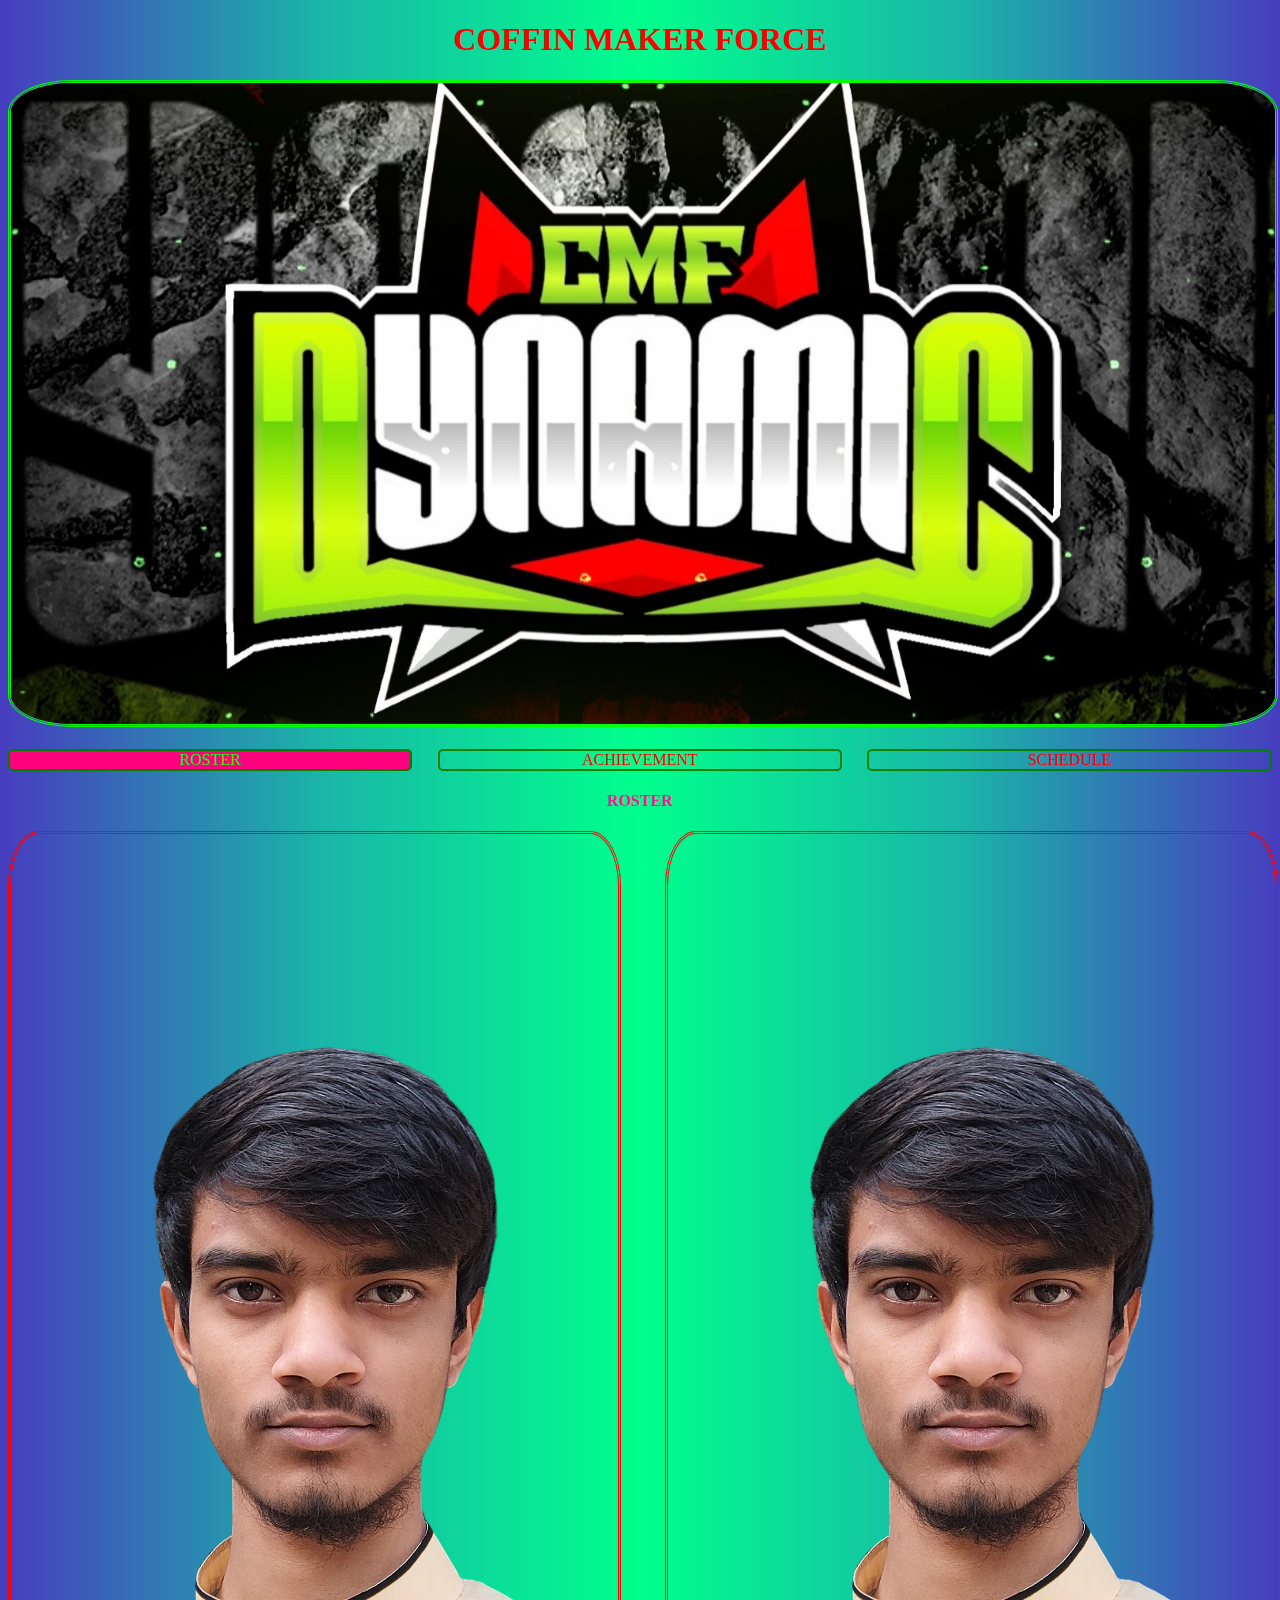
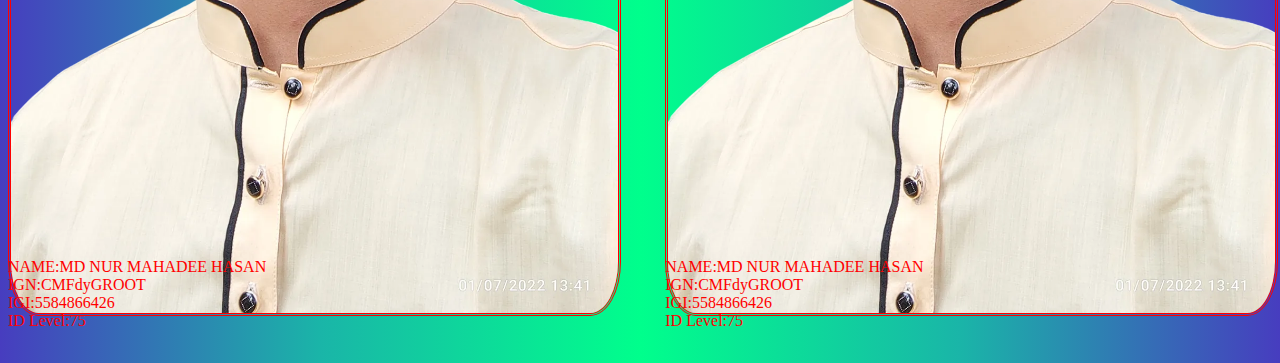
==== index.html @ 99eafb06 "big change" ====
<!DOCTYPE html>
<html>
<head>
  <meta charset="UTF-8">
  <meta name="viewport" content="width=device-width, initial-scale=1">
  <title>Coffin Maker Force</title>
  <link rel="stylesheet" href="CMF-DYNAMIC/css/index.css">
</head>

<body>
  <h1>COFFIN MAKER FORCE</h1>
  <header1 class="header1">
    <img src="CMF-DYNAMIC/img/dynamicimg1.jpg" alt="picture">
  </header1><br><br>
  <div class="header">
    <a href="index.html" id="nav1">ROSTER</a>
    <a href="index1.html" id="nav2">ACHIEVEMENT</a>
    <a href="index2.html" id="nav3">SCHEDULE</a>
  </div>
  <h4>ROSTER</h4>
  <div class="roster">
  <roster class="roster1">
    <img src="CMF-DYNAMIC/img/CMFdyGROOT.png" alt="picture">
  </roster>
  <roster class="roster2">
    <img src="CMF-DYNAMIC/img/CMFdyGROOT.png" alt="picture">
  </roster>
  <roster class="roster1n">
    <p>NAME:MD NUR MAHADEE HASAN<br>IGN:CMFdyGROOT<br>IGI:5584866426<br>ID Level:75</p>
  </roster>
  <roster class="roster2n">
    <p>NAME:MD NUR MAHADEE HASAN<br>IGN:CMFdyGROOT<br>IGI:5584866426<br>ID Level:75</p>
  </roster>
  </div>
</body>
</html>
---- CMF-DYNAMIC/css/index.css ----
body {
  width: device-width;
  height: auto;
  background: linear-gradient(to right, #473DBF, #1AB5A8, #00FF8C, #1AB5A8, #473DBF);
/*  background: linear-gradient(to right, #f6f1d3, #648880, #96E60C, #648880, #f6f1d3);*/
}
h1{
  font-family: Luminari,fantasy;
  text-align: center;
  color:red;
}
.header1 img{
  height: auto;
  width: 100%;
  border: double lime;
  border-radius: 5%;
}
.header{
  display: grid;
  grid-template-columns: 32% 32% 32%;
  grid-column-gap: 2%;
  text-align: center;
  width: device-width;
}
#nav1{
  text-decoration: none;
  color: lime;
  border: solid 2px green;
  border-radius: 5px;
  background-color: #ff007e;
}
#nav2{
  color: red;
  text-decoration: none;
  border:solid 2px green;
  border-radius: 5px;
}
#nav3{
  color: red;
  text-decoration: none;
  border:solid 2px green;
  border-radius: 5px;
}
h4{
  text-align: center;
  color: deeppink;
}
.roster{
  display: grid;
  grid-template-columns: 48% 48%;
  grid-gap: 4%;
  width:device-width;
}
.roster1 img{
  height: auto;
  width: 100%;
  border: double red;
  border-radius: 5%;
}
.roster1n{
  color:red;
  margin-top: -20%;
}
.roster2 img{
  height: auto;
  width: 100%;
  border: double red;
  border-radius: 5%;
}
.roster2n{
  color:red;
  margin-top: -20%;
}
.roster3 img{
  height: auto;
  width: 100%;
  border: double red;
  border-radius: 5%;
}
.roster3n{
  color:red;
  margin-top: -20%;
}
.roster4 img{
  height: auto;
  width: 100%;
  border: double red;
  border-radius: 5%;
}
.roster4n{
  color:red;
  margin-top: -20%;
}
.roster5 img{
  height: auto;
  width: 100%;
  border: double red;
  border-radius: 5%;
}
.roster5n{
  color:red;
  margin-top: -20%;
}
.roster6 img{
  height: auto;
  width: 100%;
  border: double red;
  border-radius: 5%;
}
.roster6n{
  color:red;
  margin-top: -20%;
}
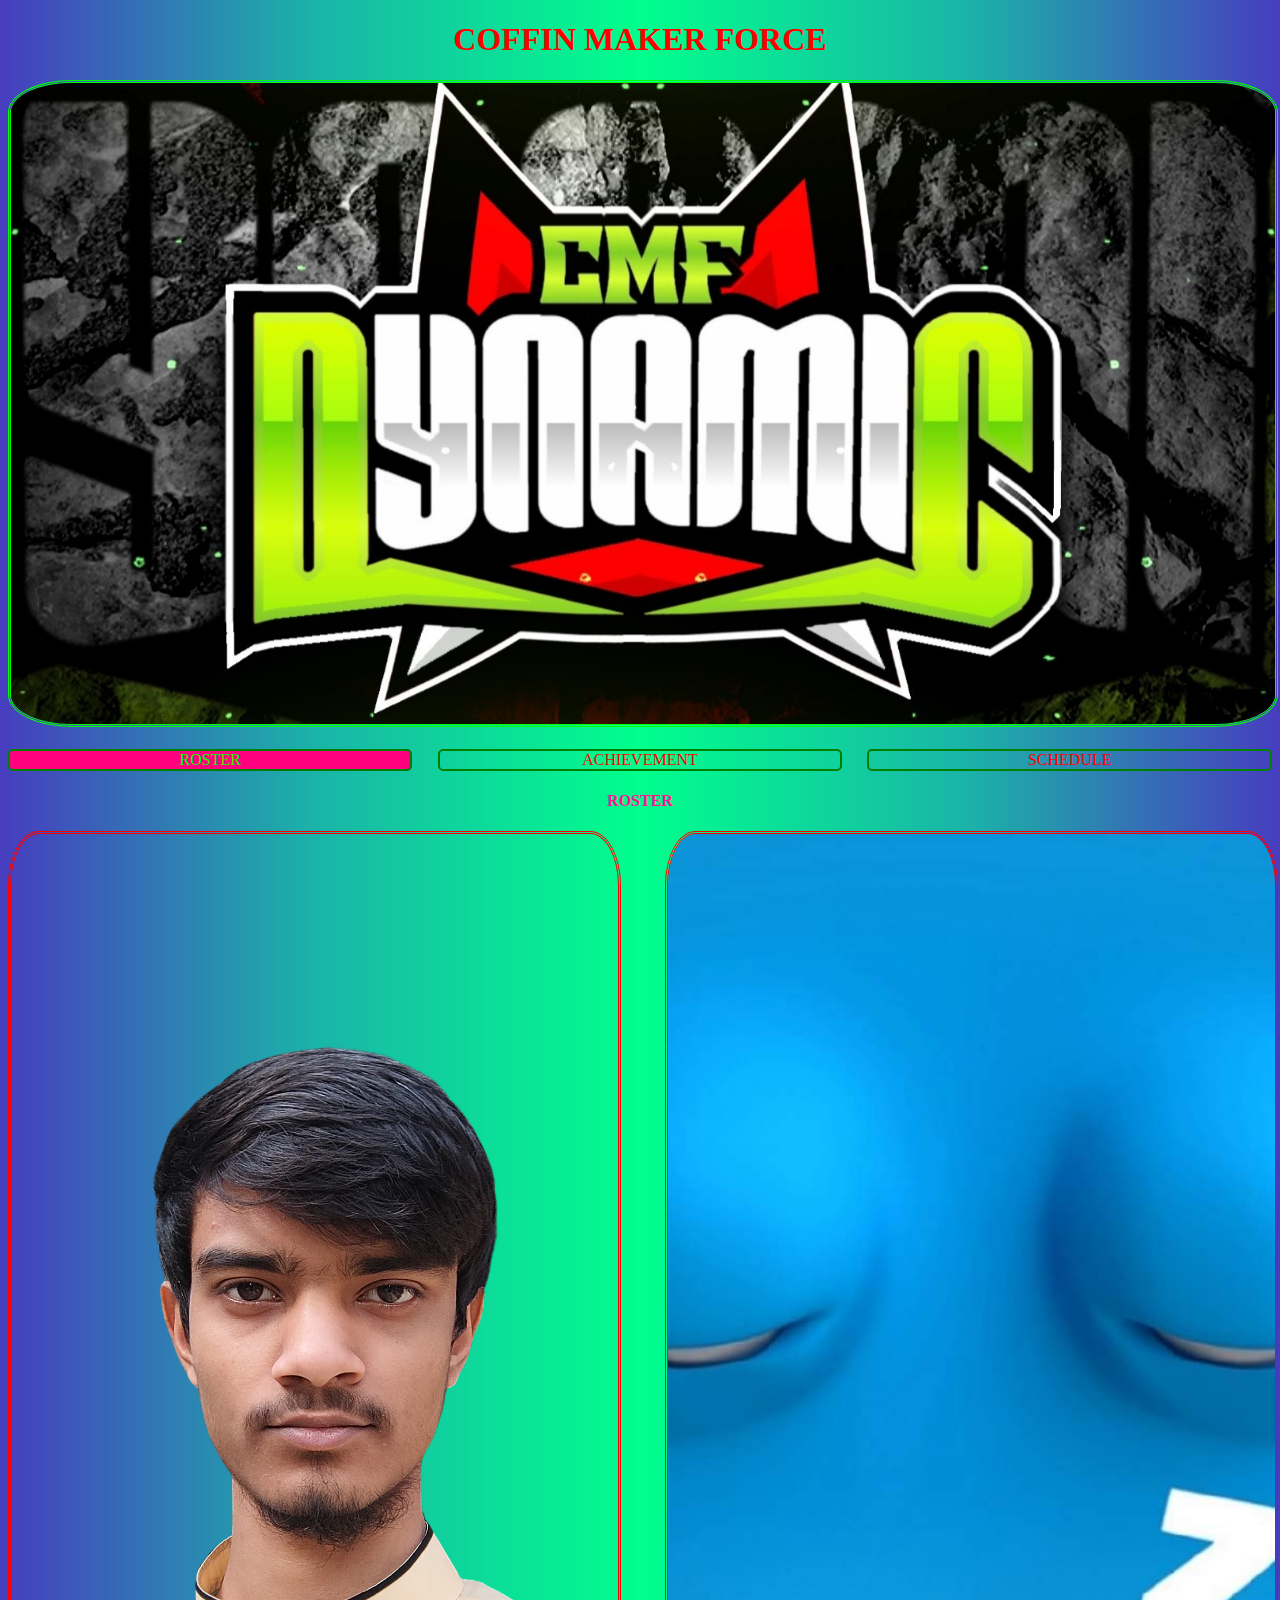
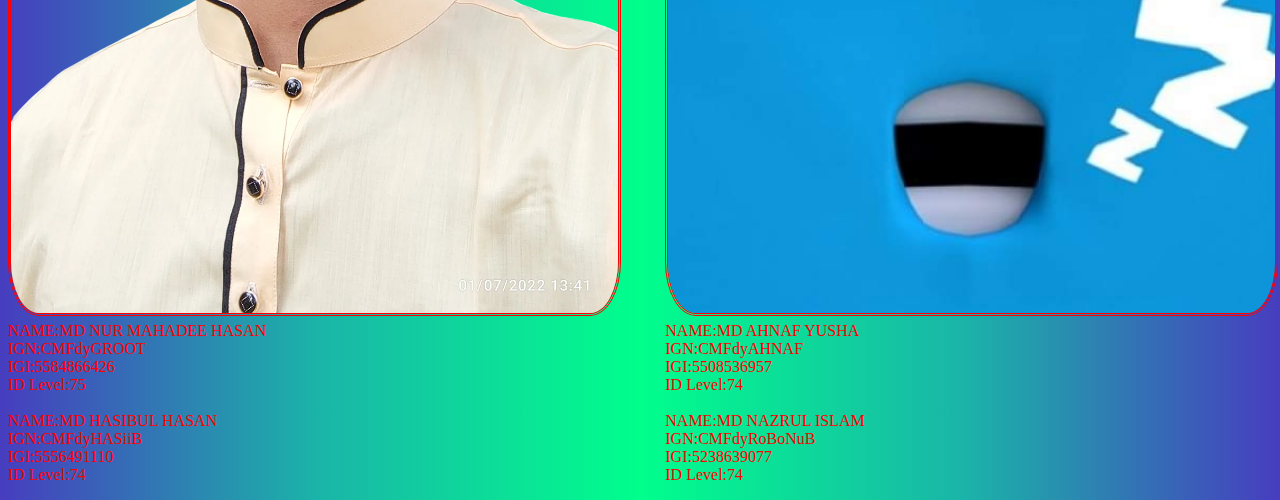
==== commit 536d7593: "ahnaf" ====
--- a/index.html
+++ b/index.html
@@ -23,14 +23,19 @@
     <img src="CMF-DYNAMIC/img/CMFdyGROOT.png" alt="picture">
   </roster>
   <roster class="roster2">
-    <img src="CMF-DYNAMIC/img/CMFdyGROOT.png" alt="picture">
+    <img src="CMF-DYNAMIC/img/CMFdyAHNAF2.png" alt="picture">
   </roster>
   <roster class="roster1n">
     <p>NAME:MD NUR MAHADEE HASAN<br>IGN:CMFdyGROOT<br>IGI:5584866426<br>ID Level:75</p>
   </roster>
   <roster class="roster2n">
-    <p>NAME:MD NUR MAHADEE HASAN<br>IGN:CMFdyGROOT<br>IGI:5584866426<br>ID Level:75</p>
+    <p>NAME:MD AHNAF YUSHA<br>IGN:CMFdyAHNAF<br>IGI:5508536957<br>ID Level:74</p>
   </roster>
+  <roster class="roster3n">
+    <p>NAME:MD HASIBUL HASAN <br>IGN:CMFdyHASiiB<br>IGI:5556491110<br>ID Level:74</p>
+  </roster>
+  <roster class="roster4n">
+    <p>NAME:MD NAZRUL ISLAM<br>IGN:CMFdyRoBoNuB<br>IGI:5238639077<br>ID Level:74</p>
   </div>
 </body>
 </html>
--- a/CMF-DYNAMIC/css/index.css
+++ b/CMF-DYNAMIC/css/index.css
@@ -59,8 +59,13 @@
 }
 .roster1n{
   color:red;
-  margin-top: -20%;
+  margin-top:-20%;
 }
+@media only screen and (min-width: 800px) {
+        .roster1n {
+          margin-top: -10%;
+        }
+    }
 .roster2 img{
   height: auto;
   width: 100%;
@@ -71,6 +76,11 @@
   color:red;
   margin-top: -20%;
 }
+@media only screen and (min-width: 800px) {
+        .roster2n {
+          margin-top: -10%;
+        }
+    }
 .roster3 img{
   height: auto;
   width: 100%;
@@ -80,6 +90,11 @@
 .roster3n{
   color:red;
   margin-top: -20%;
+}
+@media only screen and (min-width: 800px) {
+  .roster3n {
+    margin-top: -10%;
+  }
 }
 .roster4 img{
   height: auto;
@@ -91,6 +106,11 @@
   color:red;
   margin-top: -20%;
 }
+@media only screen and (min-width: 800px) {
+  .roster4n {
+    margin-top: -10%;
+  }
+}
 .roster5 img{
   height: auto;
   width: 100%;
@@ -101,6 +121,11 @@
   color:red;
   margin-top: -20%;
 }
+@media only screen and (min-width: 800px) {
+  .roster5n {
+    margin-top: -10%;
+  }
+}
 .roster6 img{
   height: auto;
   width: 100%;
@@ -110,4 +135,9 @@
 .roster6n{
   color:red;
   margin-top: -20%;
-}+}
+@media only screen and (min-width: 800px) {
+  .roster6n {
+    margin-top: -10%;
+  }
+}
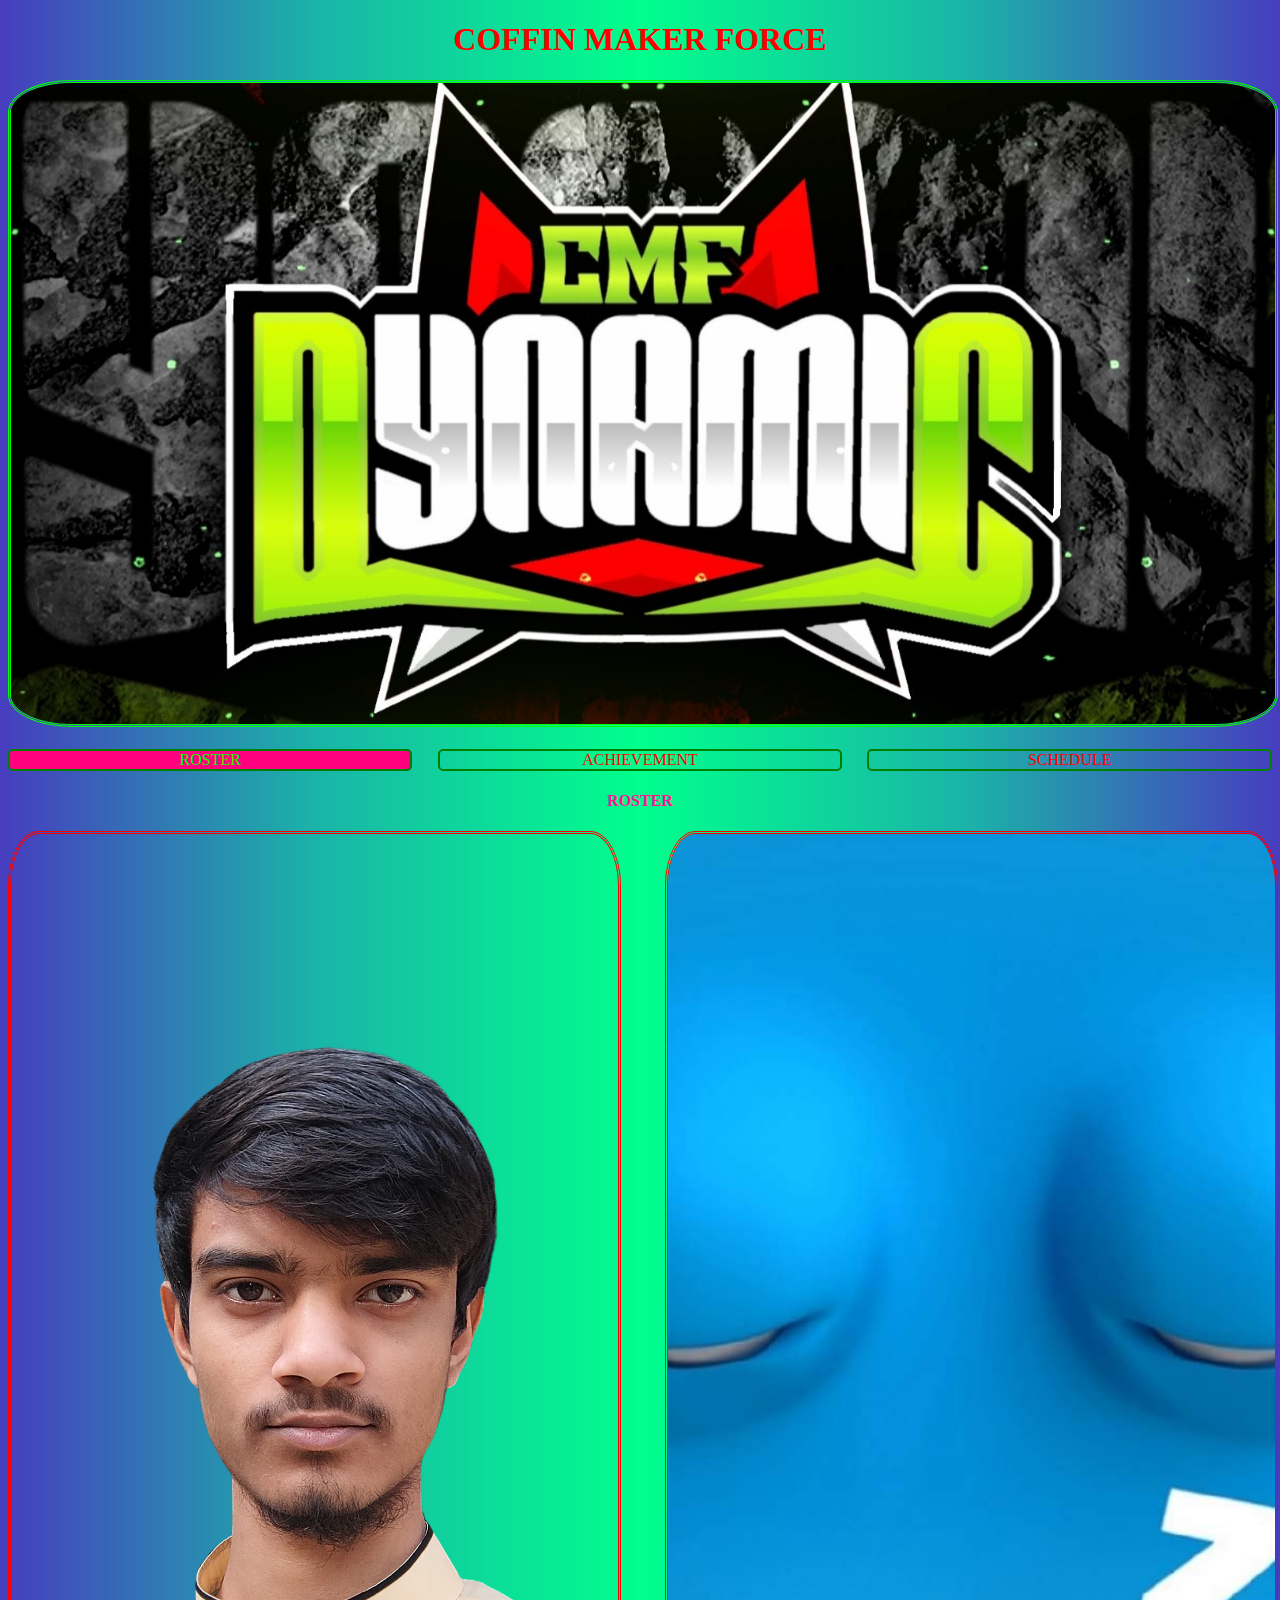
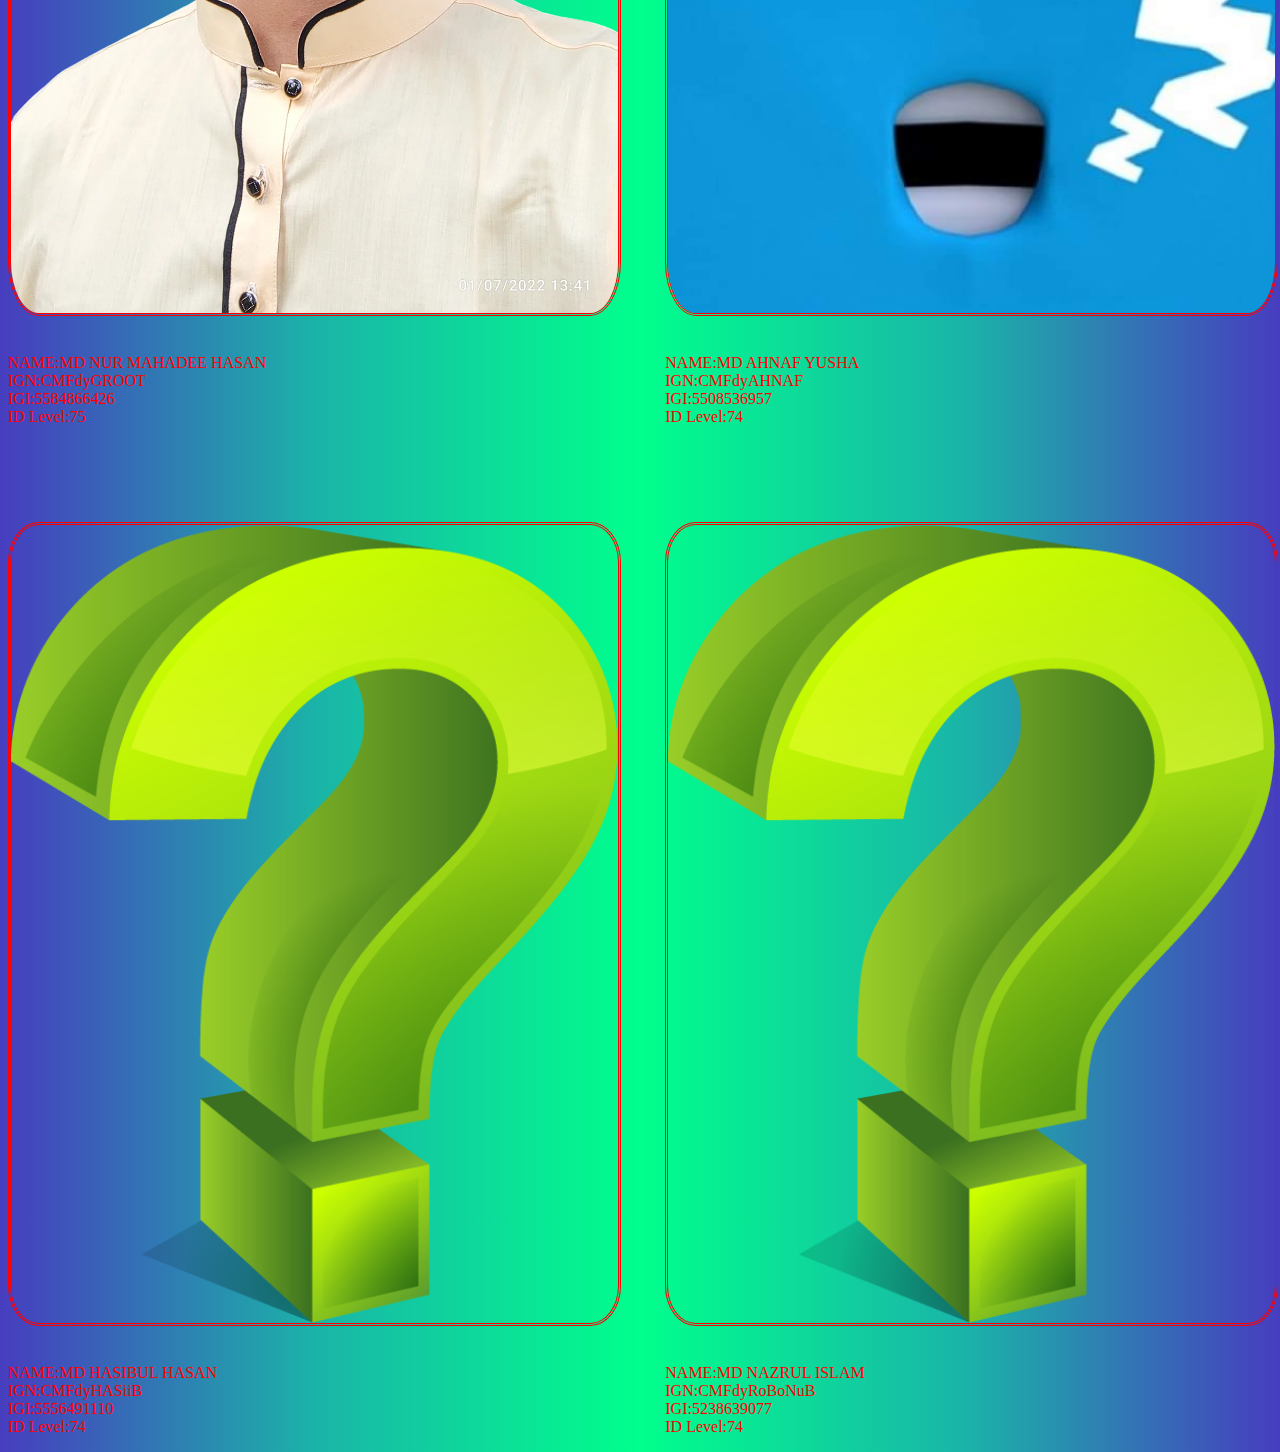
==== commit 872c1fb7: "yy" ====
--- a/index.html
+++ b/index.html
@@ -31,6 +31,12 @@
   <roster class="roster2n">
     <p>NAME:MD AHNAF YUSHA<br>IGN:CMFdyAHNAF<br>IGI:5508536957<br>ID Level:74</p>
   </roster>
+  <roster class="roster3">
+    <img src="CMF-DYNAMIC/img/who.png" alt="picture">
+  </roster>
+  <roster class="roster4">
+    <img src="CMF-DYNAMIC/img/who.png" alt="picture">
+  </roster>
   <roster class="roster3n">
     <p>NAME:MD HASIBUL HASAN <br>IGN:CMFdyHASiiB<br>IGI:5556491110<br>ID Level:74</p>
   </roster>
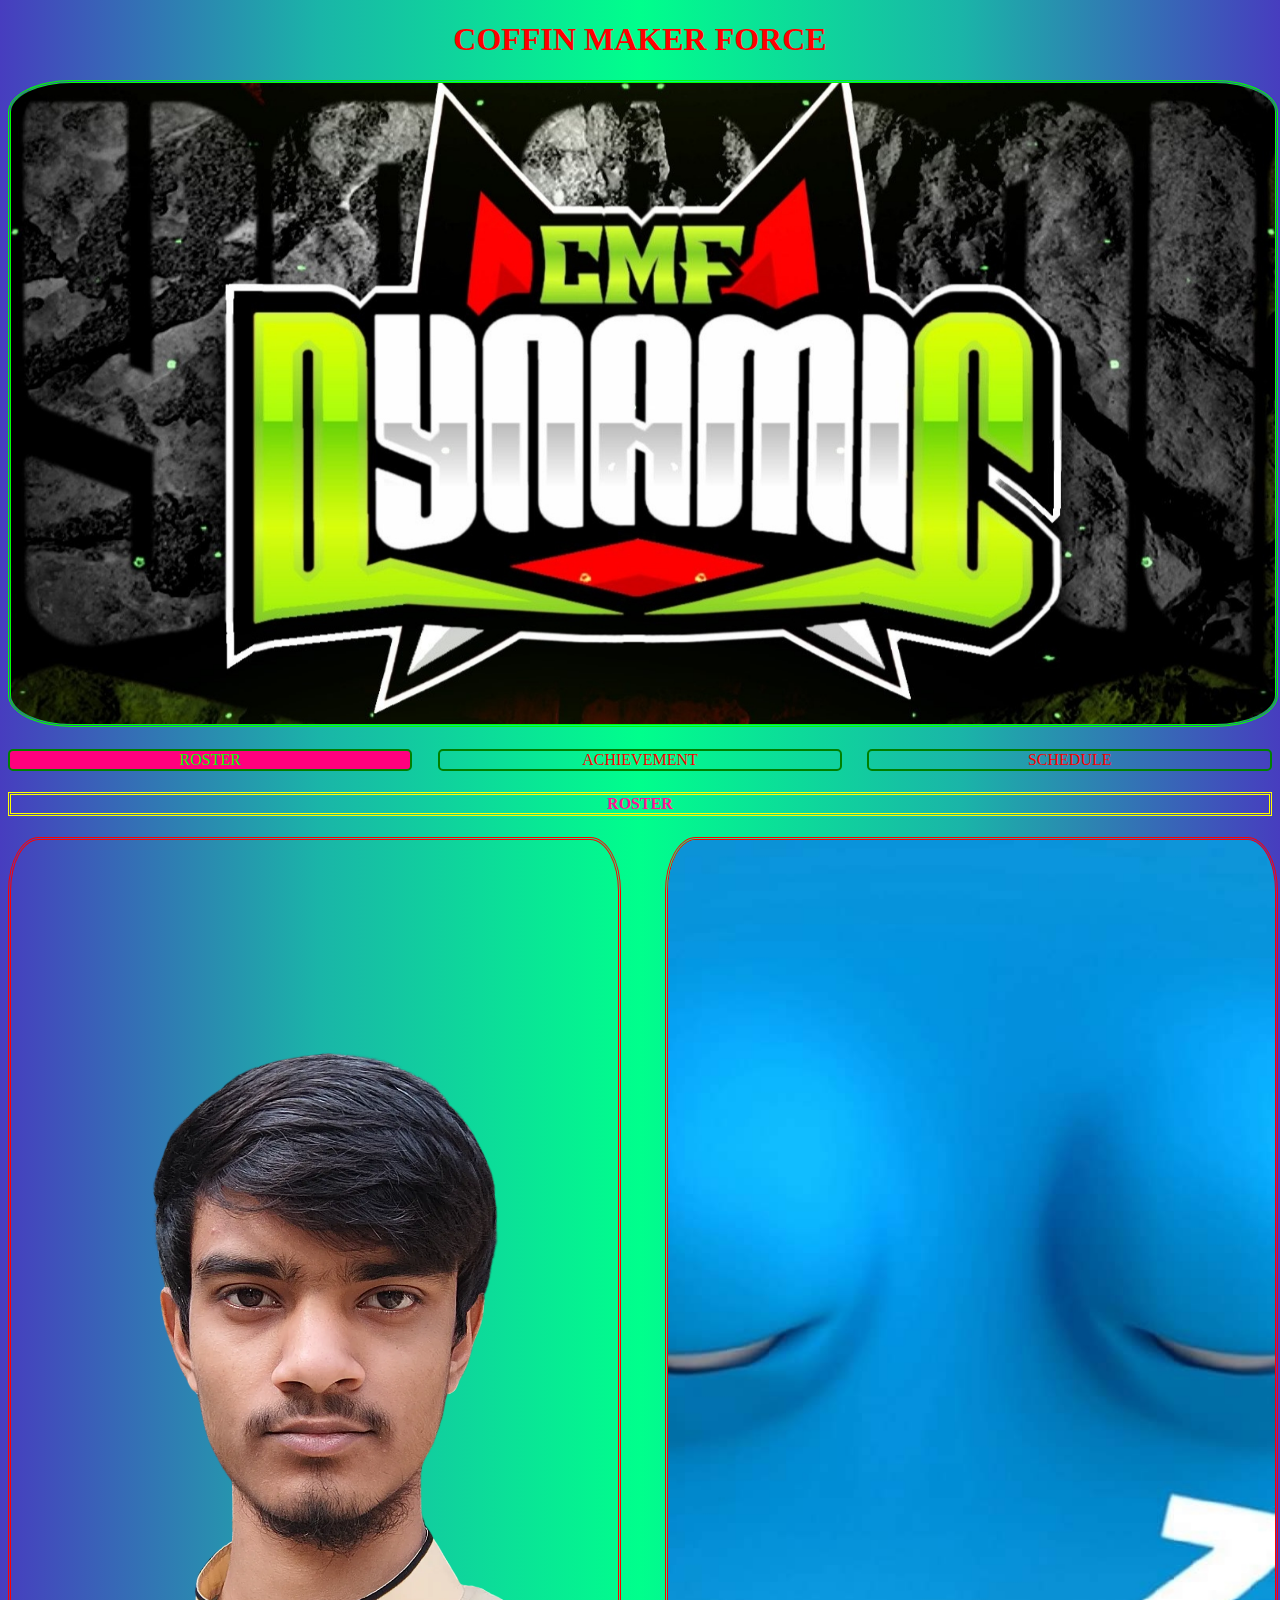
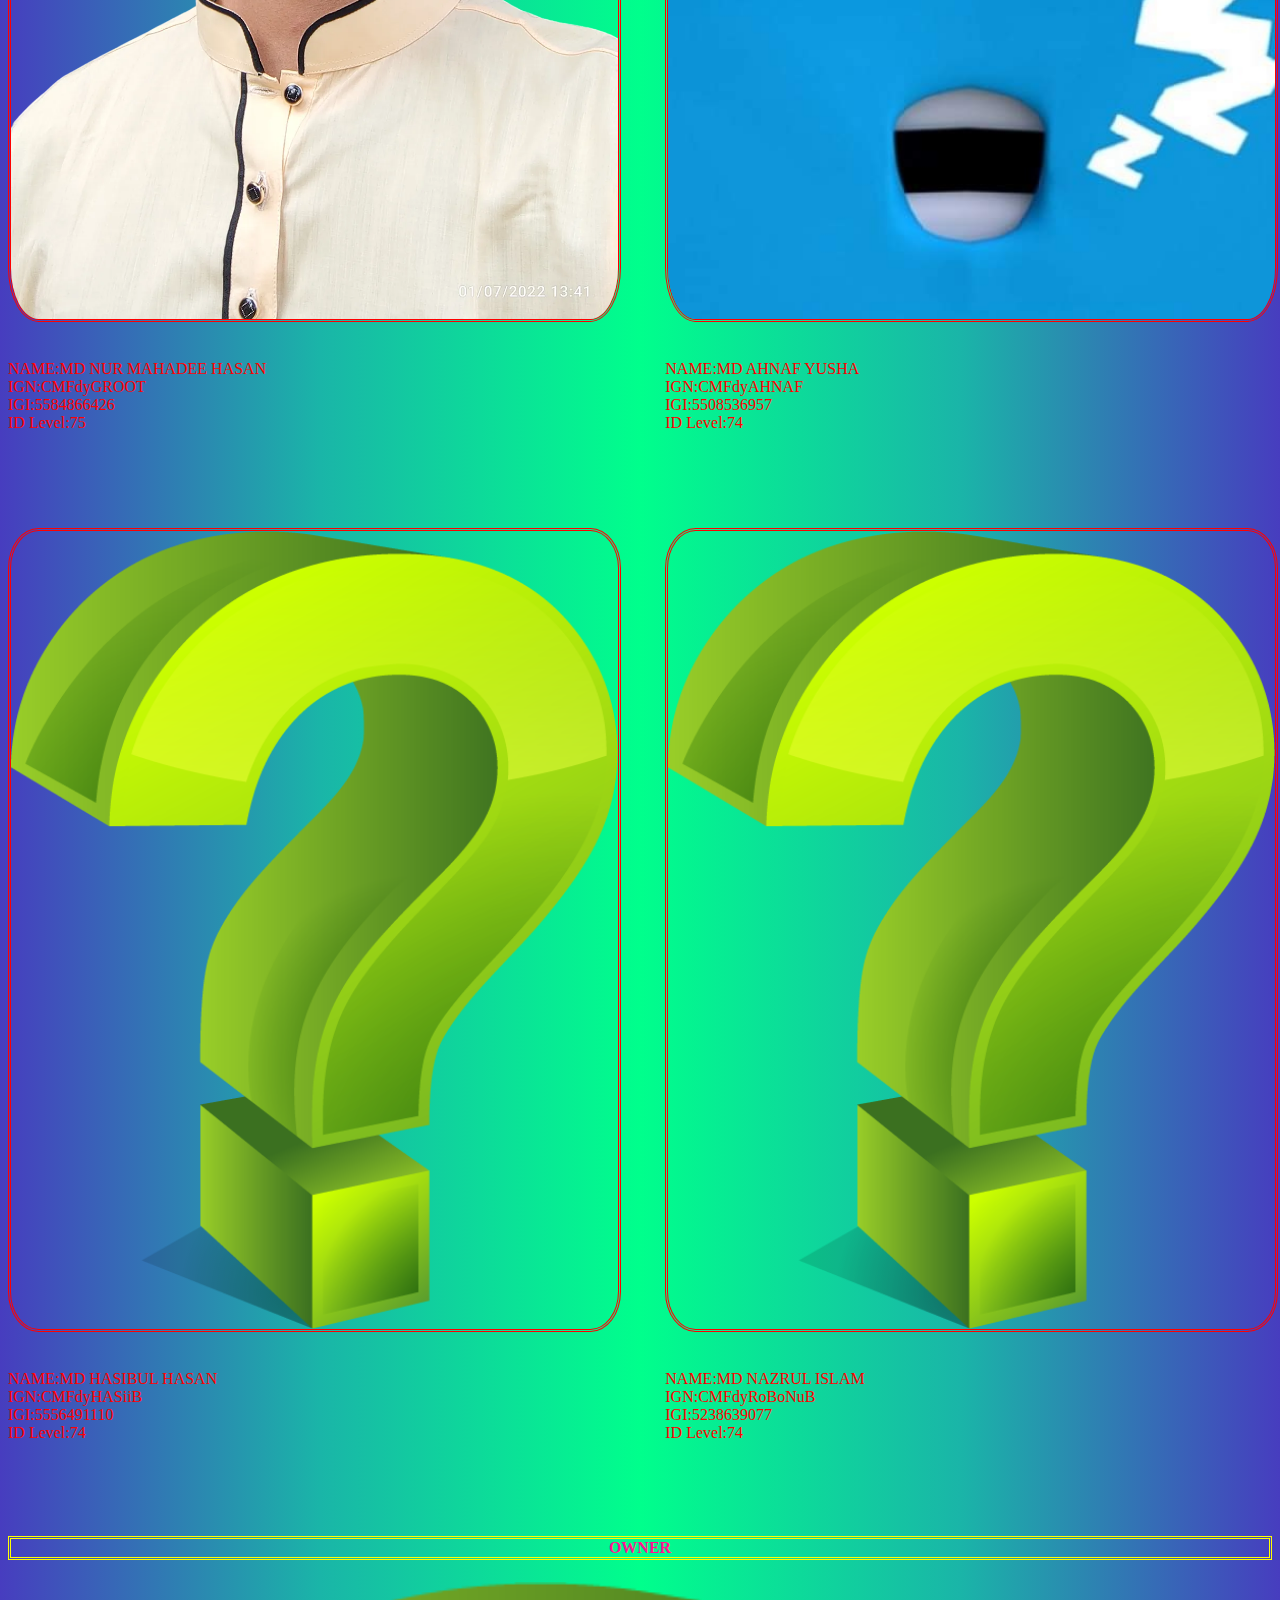
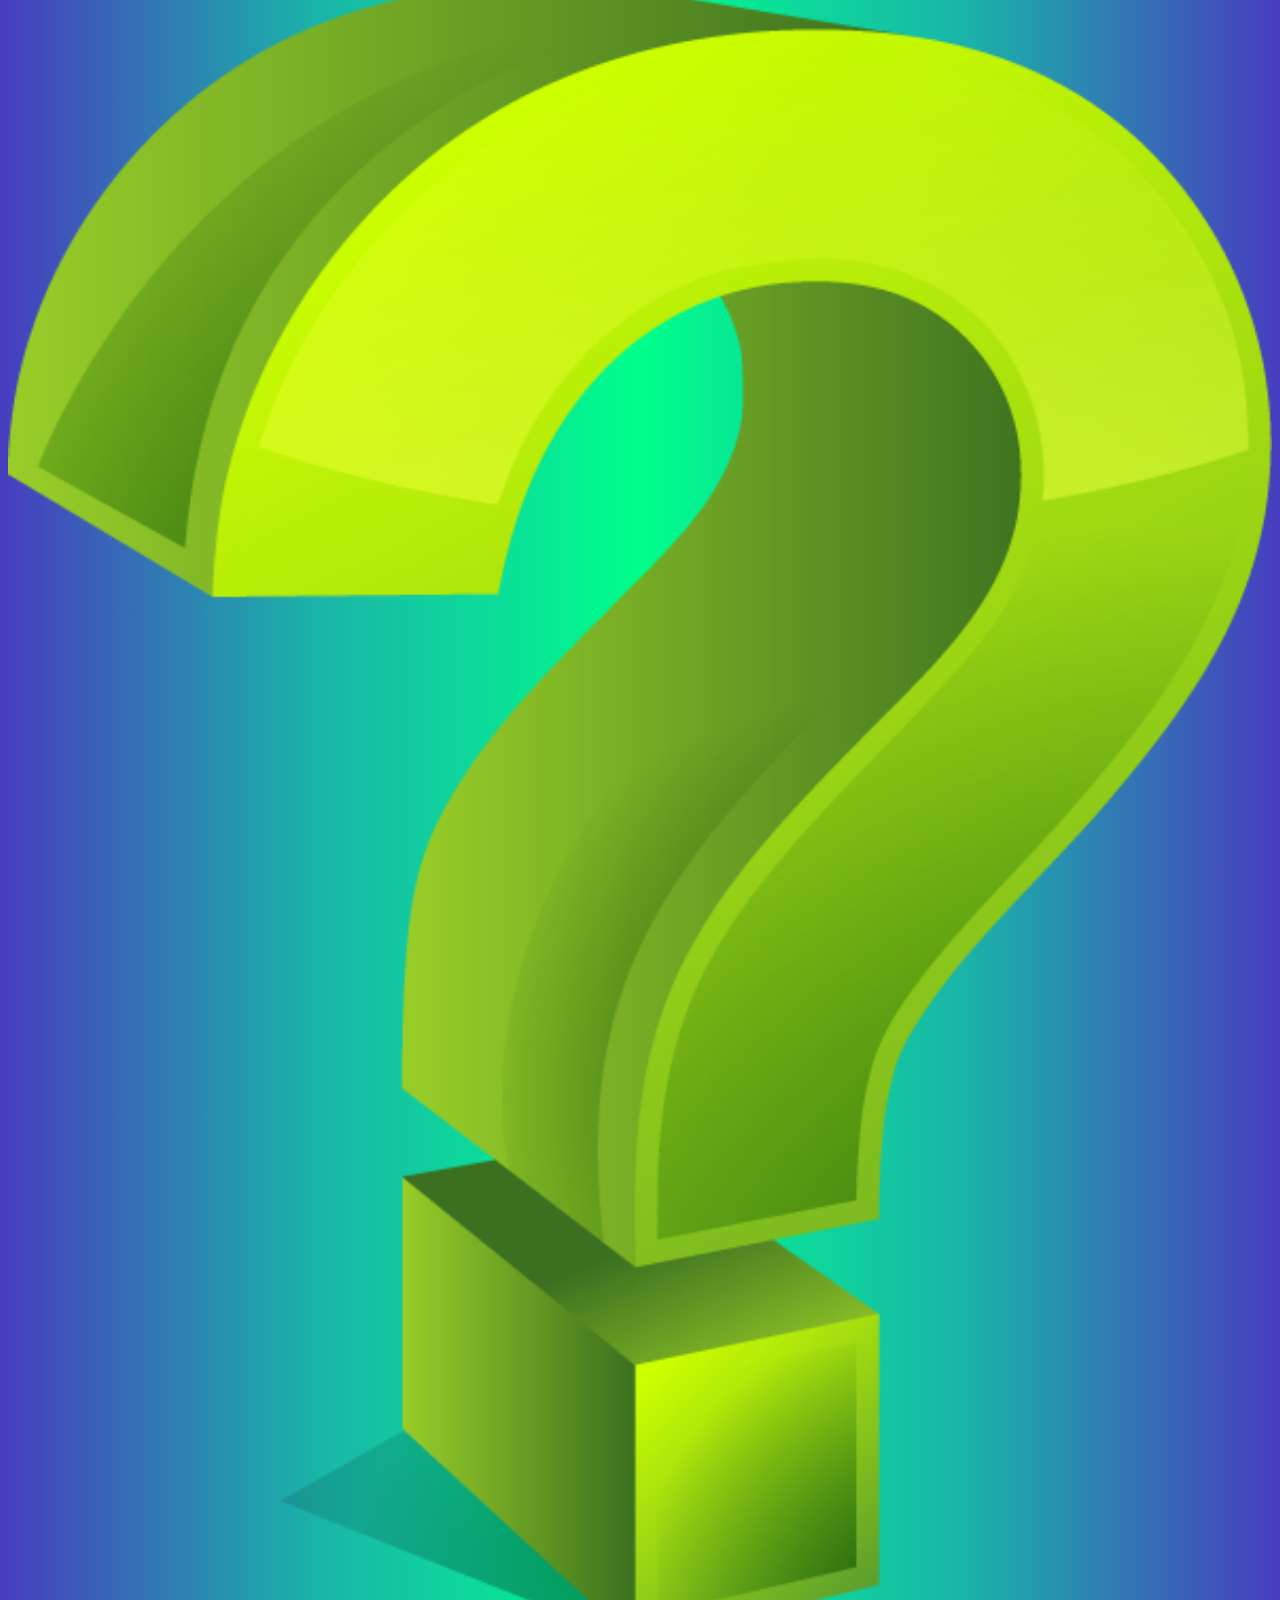
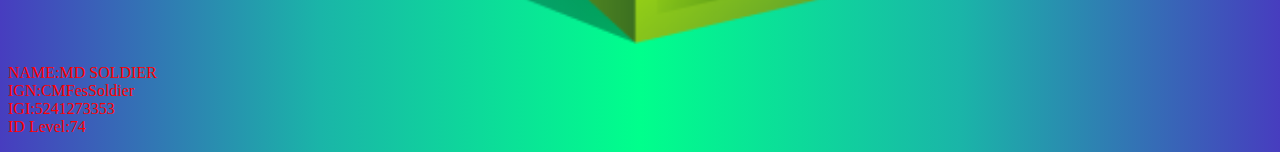
==== commit c1a58406: "owner" ====
--- a/index.html
+++ b/index.html
@@ -43,5 +43,12 @@
   <roster class="roster4n">
     <p>NAME:MD NAZRUL ISLAM<br>IGN:CMFdyRoBoNuB<br>IGI:5238639077<br>ID Level:74</p>
   </div>
+  <div>
+    <owner class="owner">
+      <h4>OWNER</h4>
+      <img src="CMF-DYNAMIC/img/who.png" alt="picter">
+      <p>NAME:MD SOLDIER<br>IGN:CMFesSoldier<br>IGI:5241273353<br>ID Level:74</p>
+    </owner>
+  </div>
 </body>
 </html>
--- a/CMF-DYNAMIC/css/index.css
+++ b/CMF-DYNAMIC/css/index.css
@@ -44,6 +44,7 @@
 h4{
   text-align: center;
   color: deeppink;
+  border: double yellow;
 }
 .roster{
   display: grid;
@@ -141,3 +142,15 @@
     margin-top: -10%;
   }
 }
+.owner h4{
+  text-align: center;
+  color: deeppink;
+  margin-top: 25%;
+}
+.owner img{
+  width: 100%;
+  height: auto;
+}
+.owner p{
+  color: red;
+}
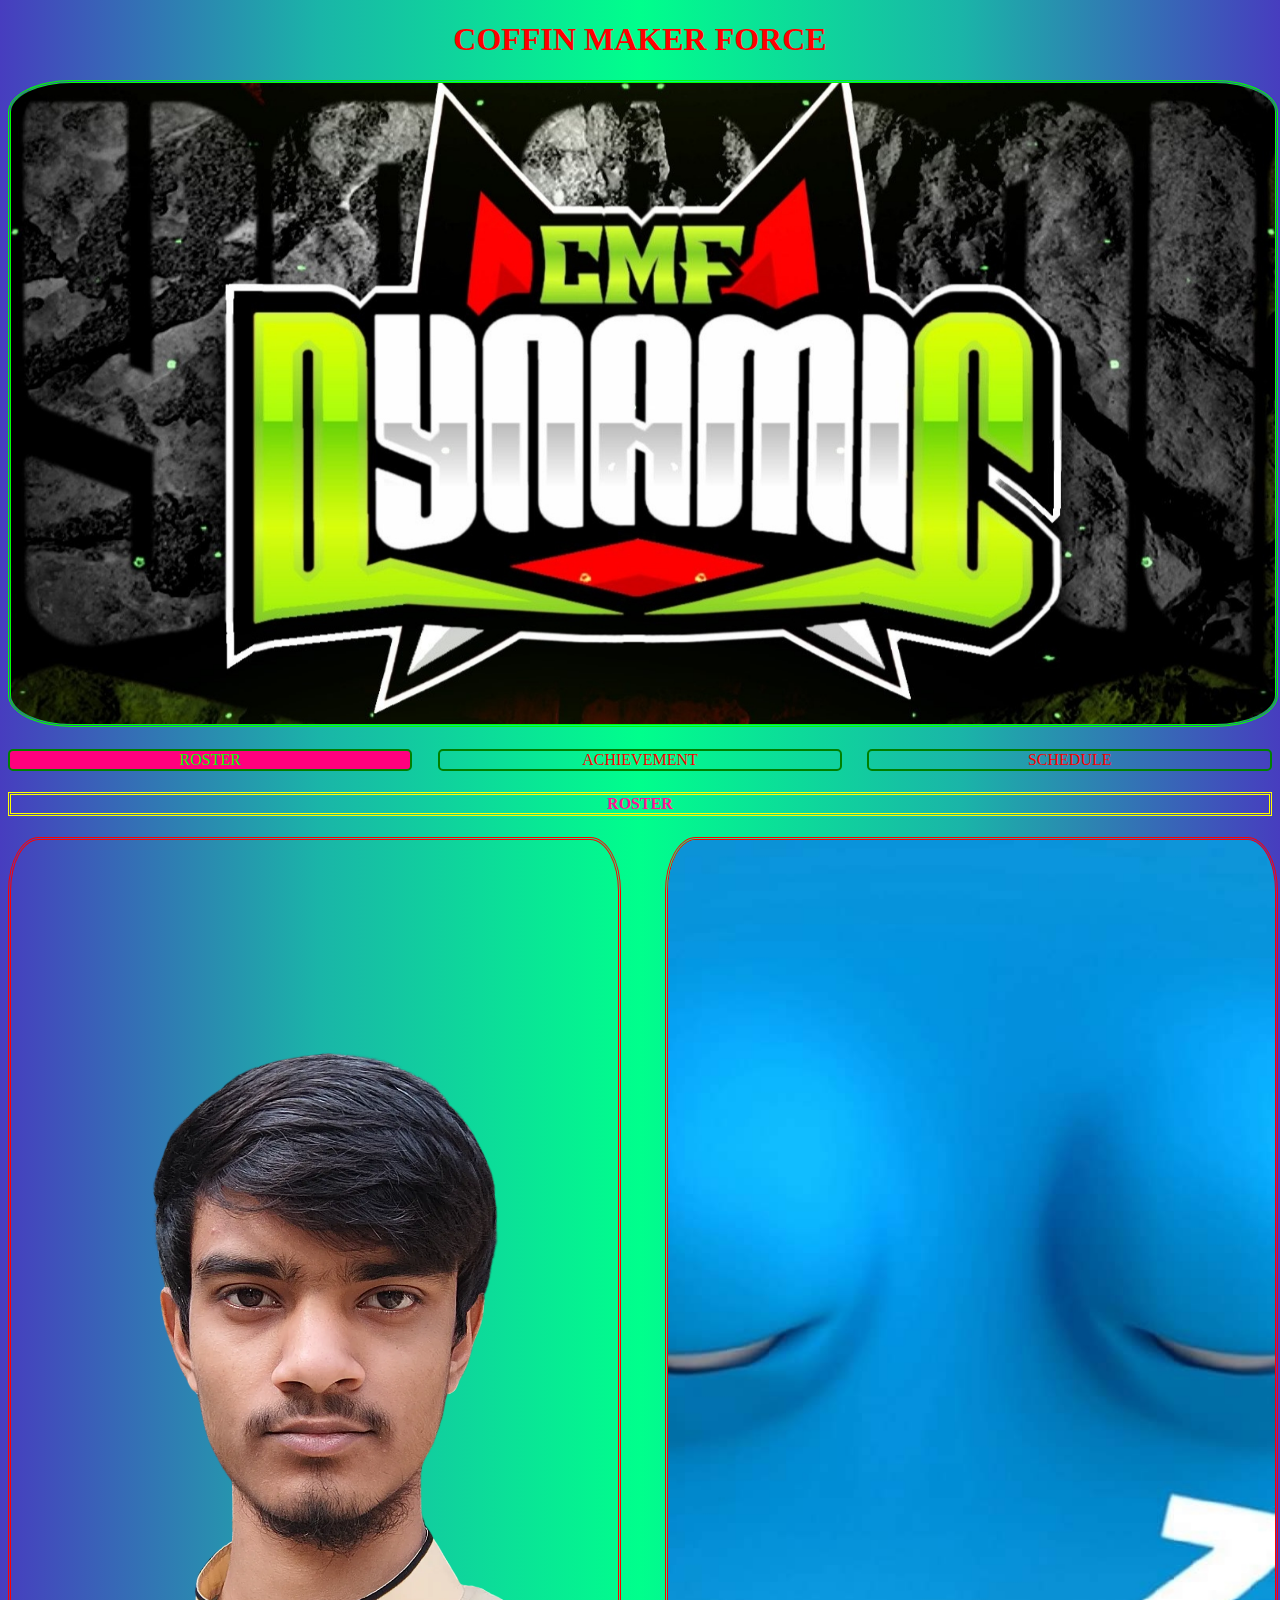
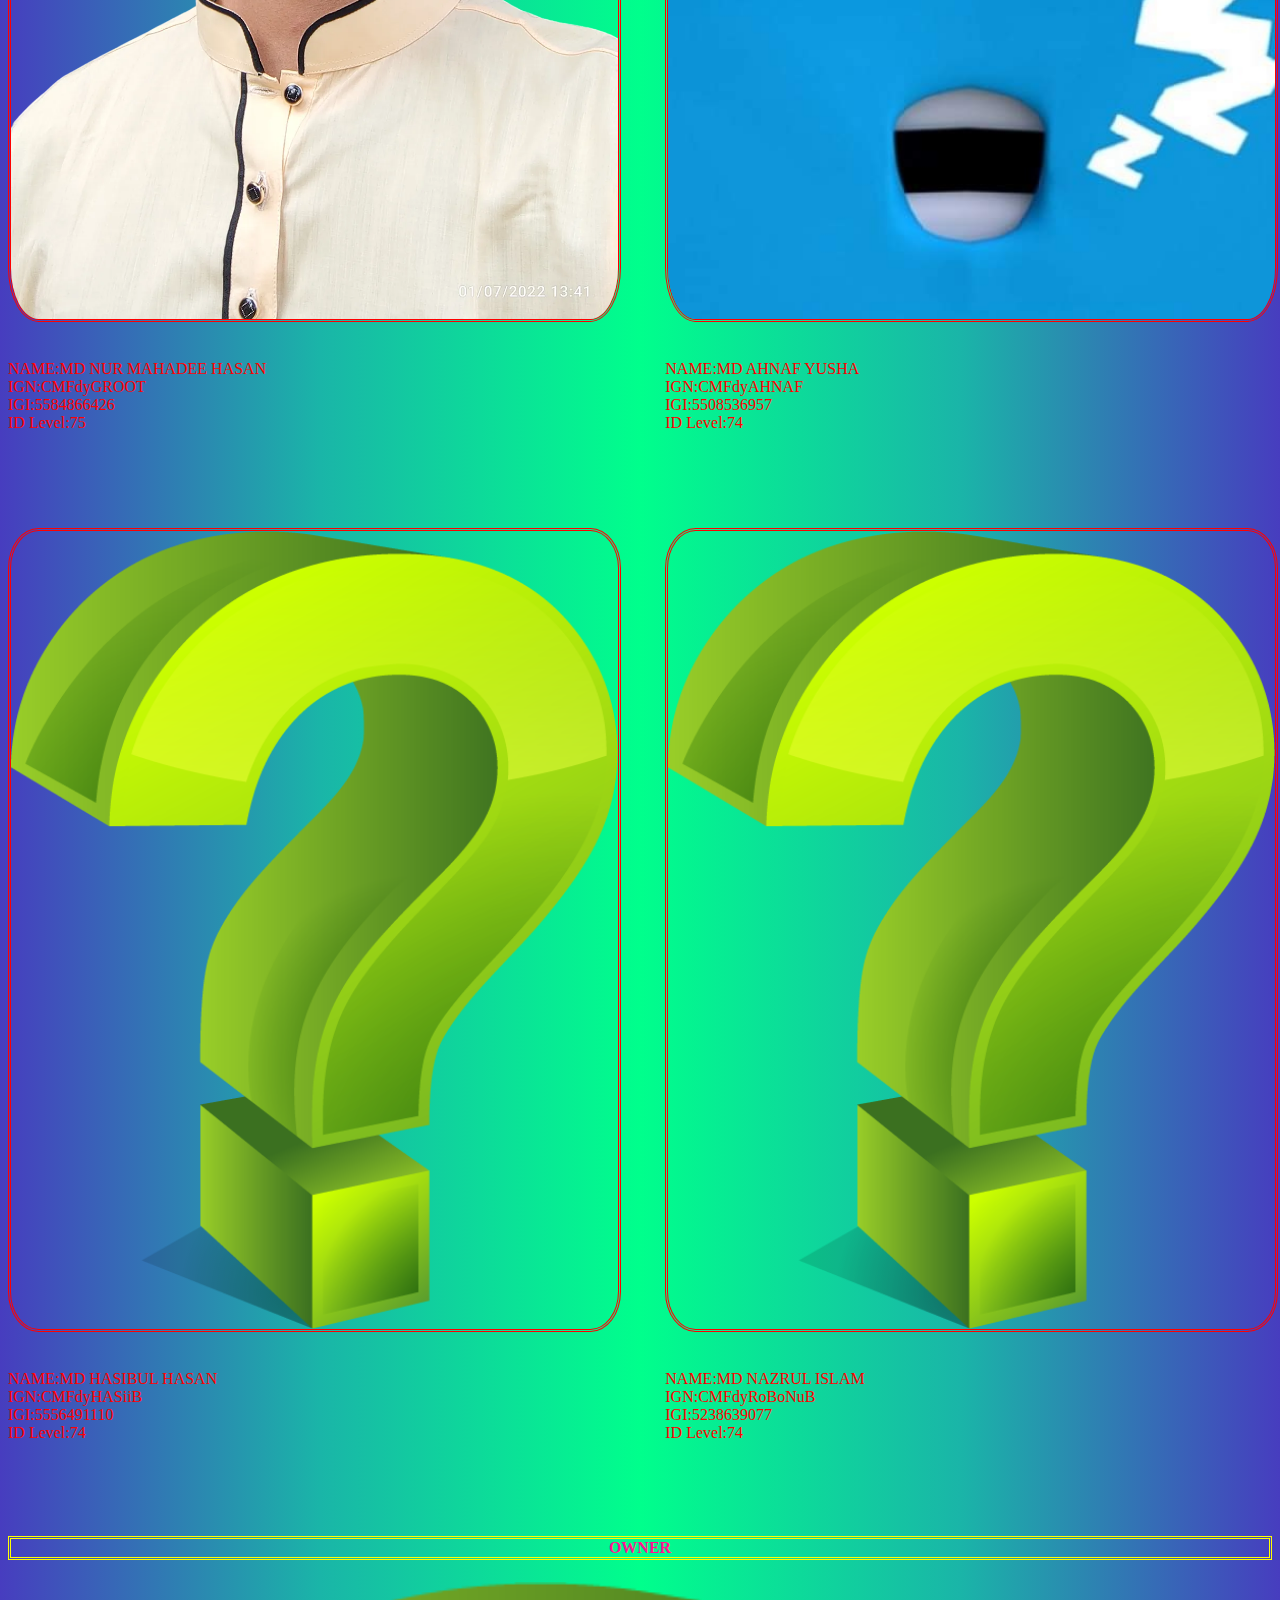
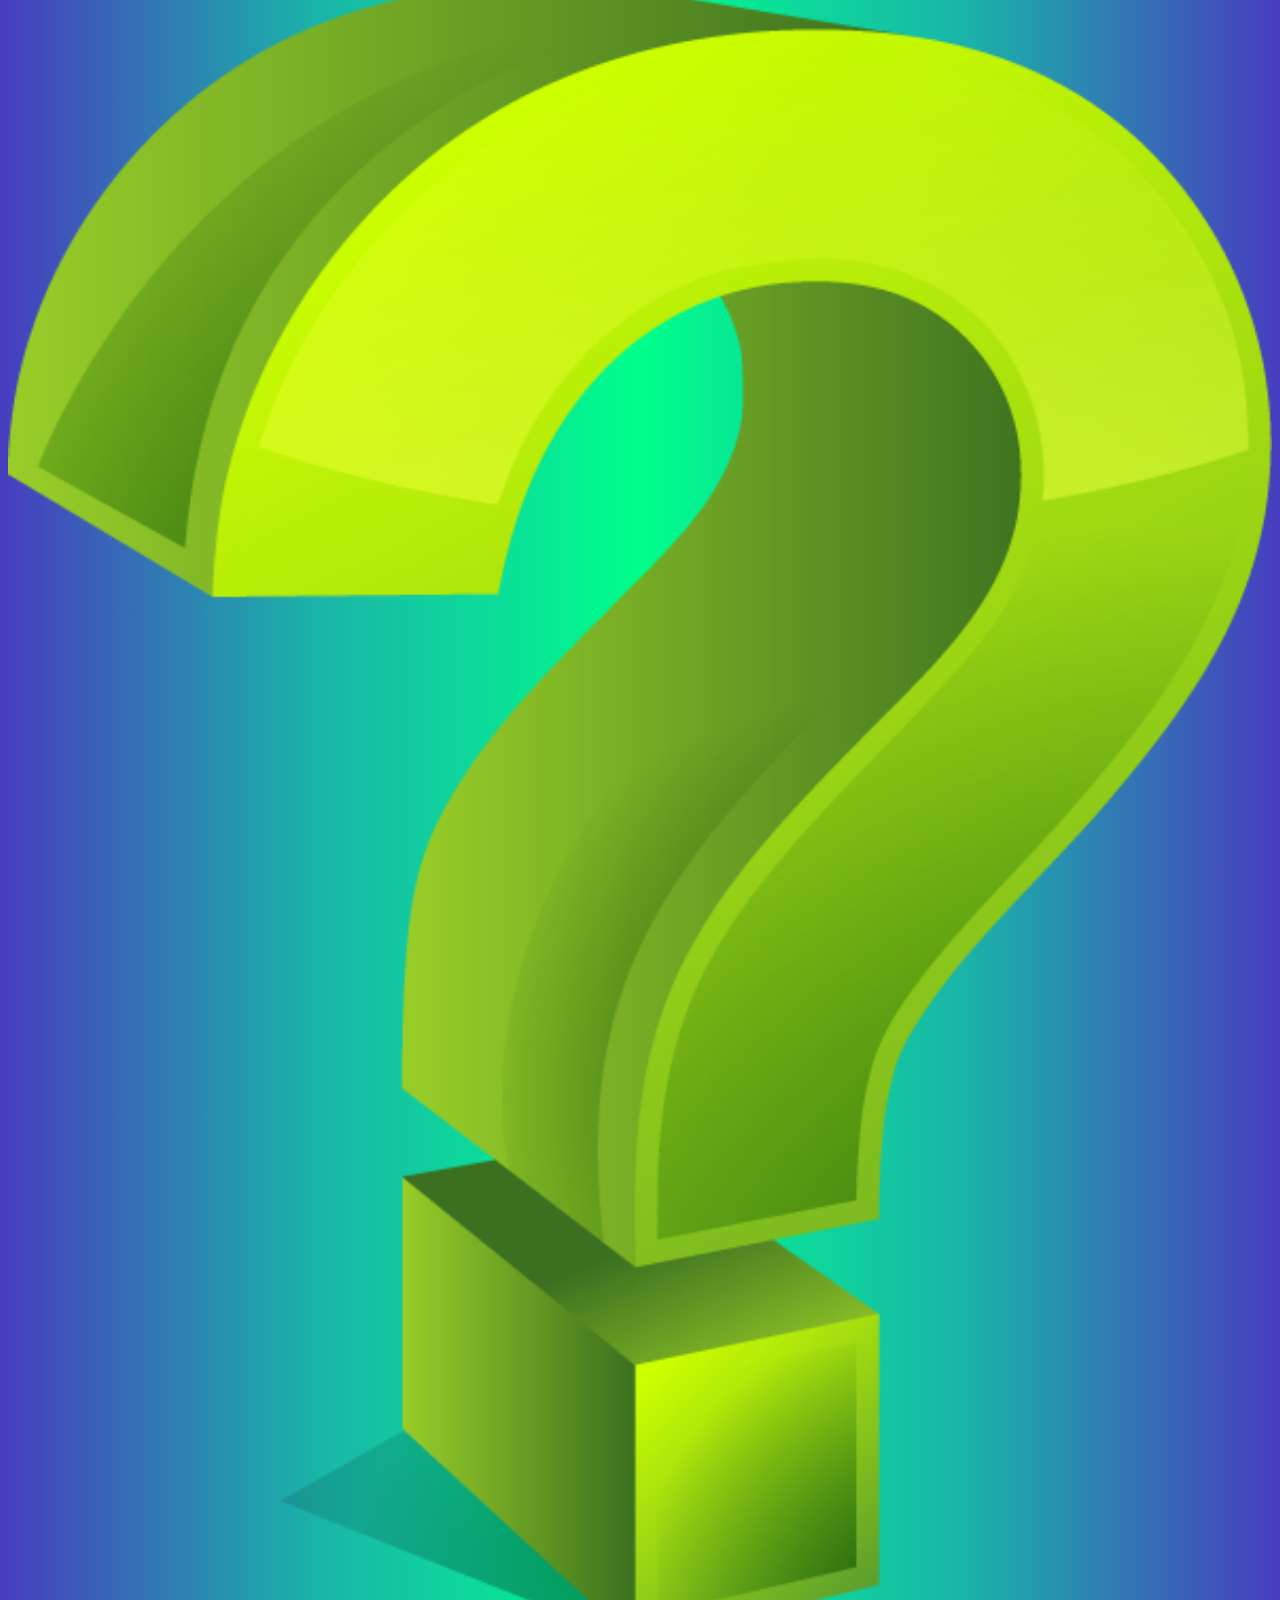
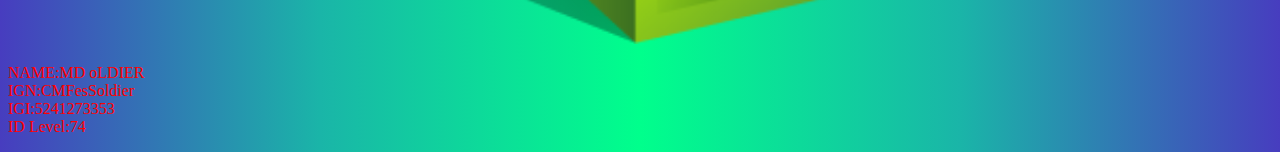
==== commit 0b1333f1: "ok" ====
--- a/index.html
+++ b/index.html
@@ -47,7 +47,7 @@
     <owner class="owner">
       <h4>OWNER</h4>
       <img src="CMF-DYNAMIC/img/who.png" alt="picter">
-      <p>NAME:MD SOLDIER<br>IGN:CMFesSoldier<br>IGI:5241273353<br>ID Level:74</p>
+      <p>NAME:MD oLDIER<br>IGN:CMFesSoldier<br>IGI:5241273353<br>ID Level:74</p>
     </owner>
   </div>
 </body>
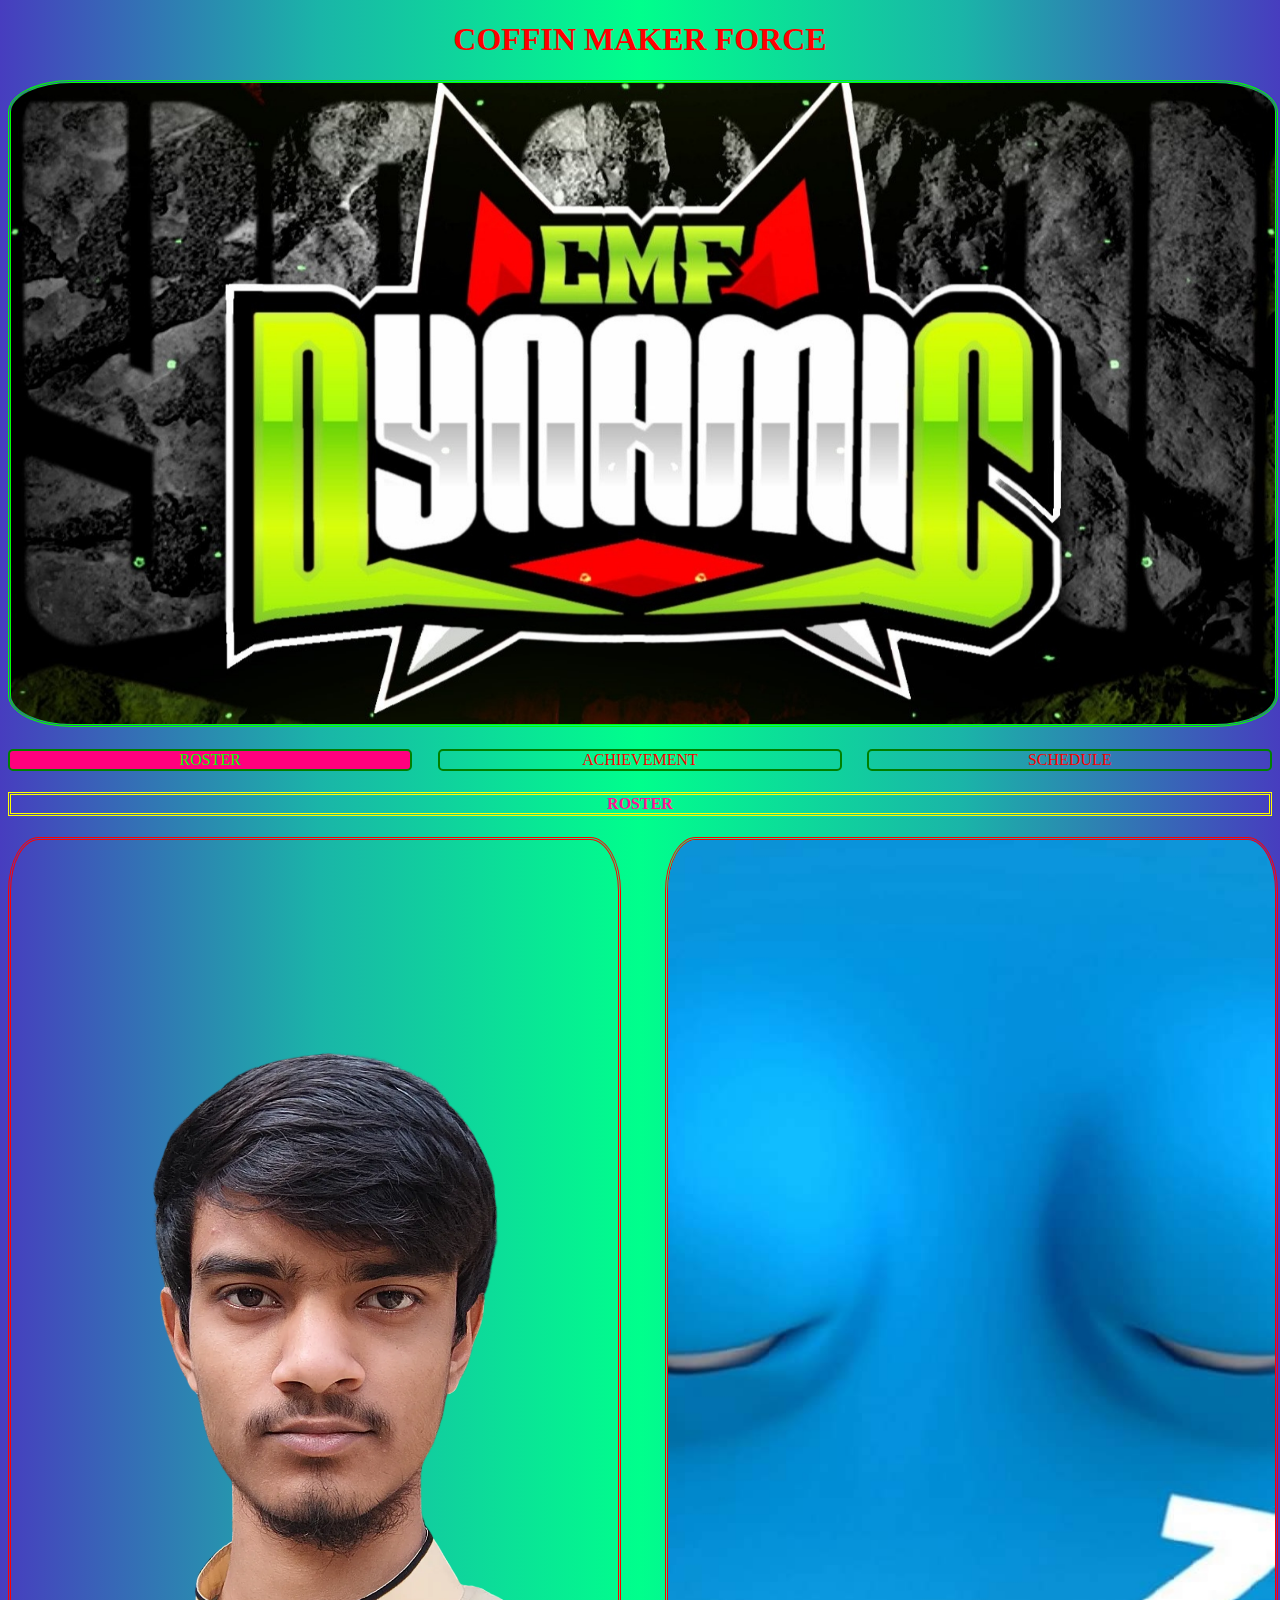
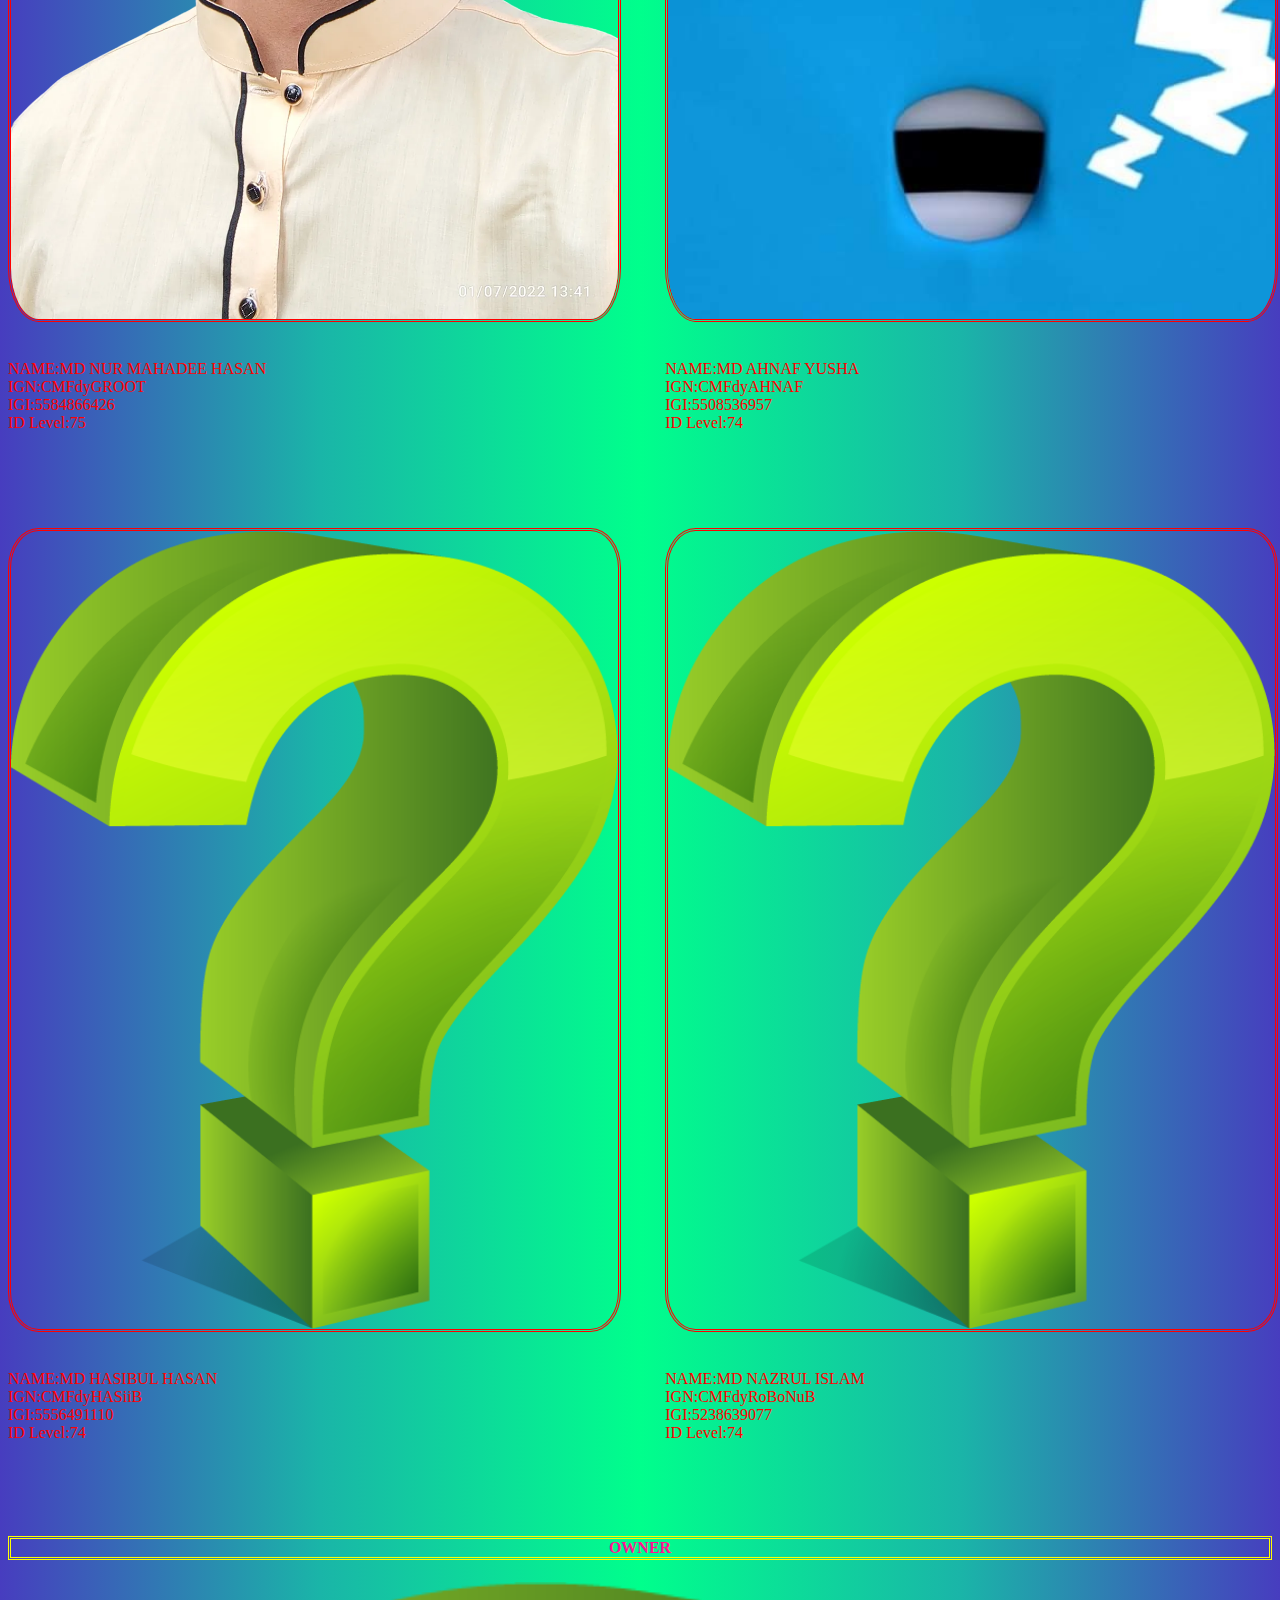
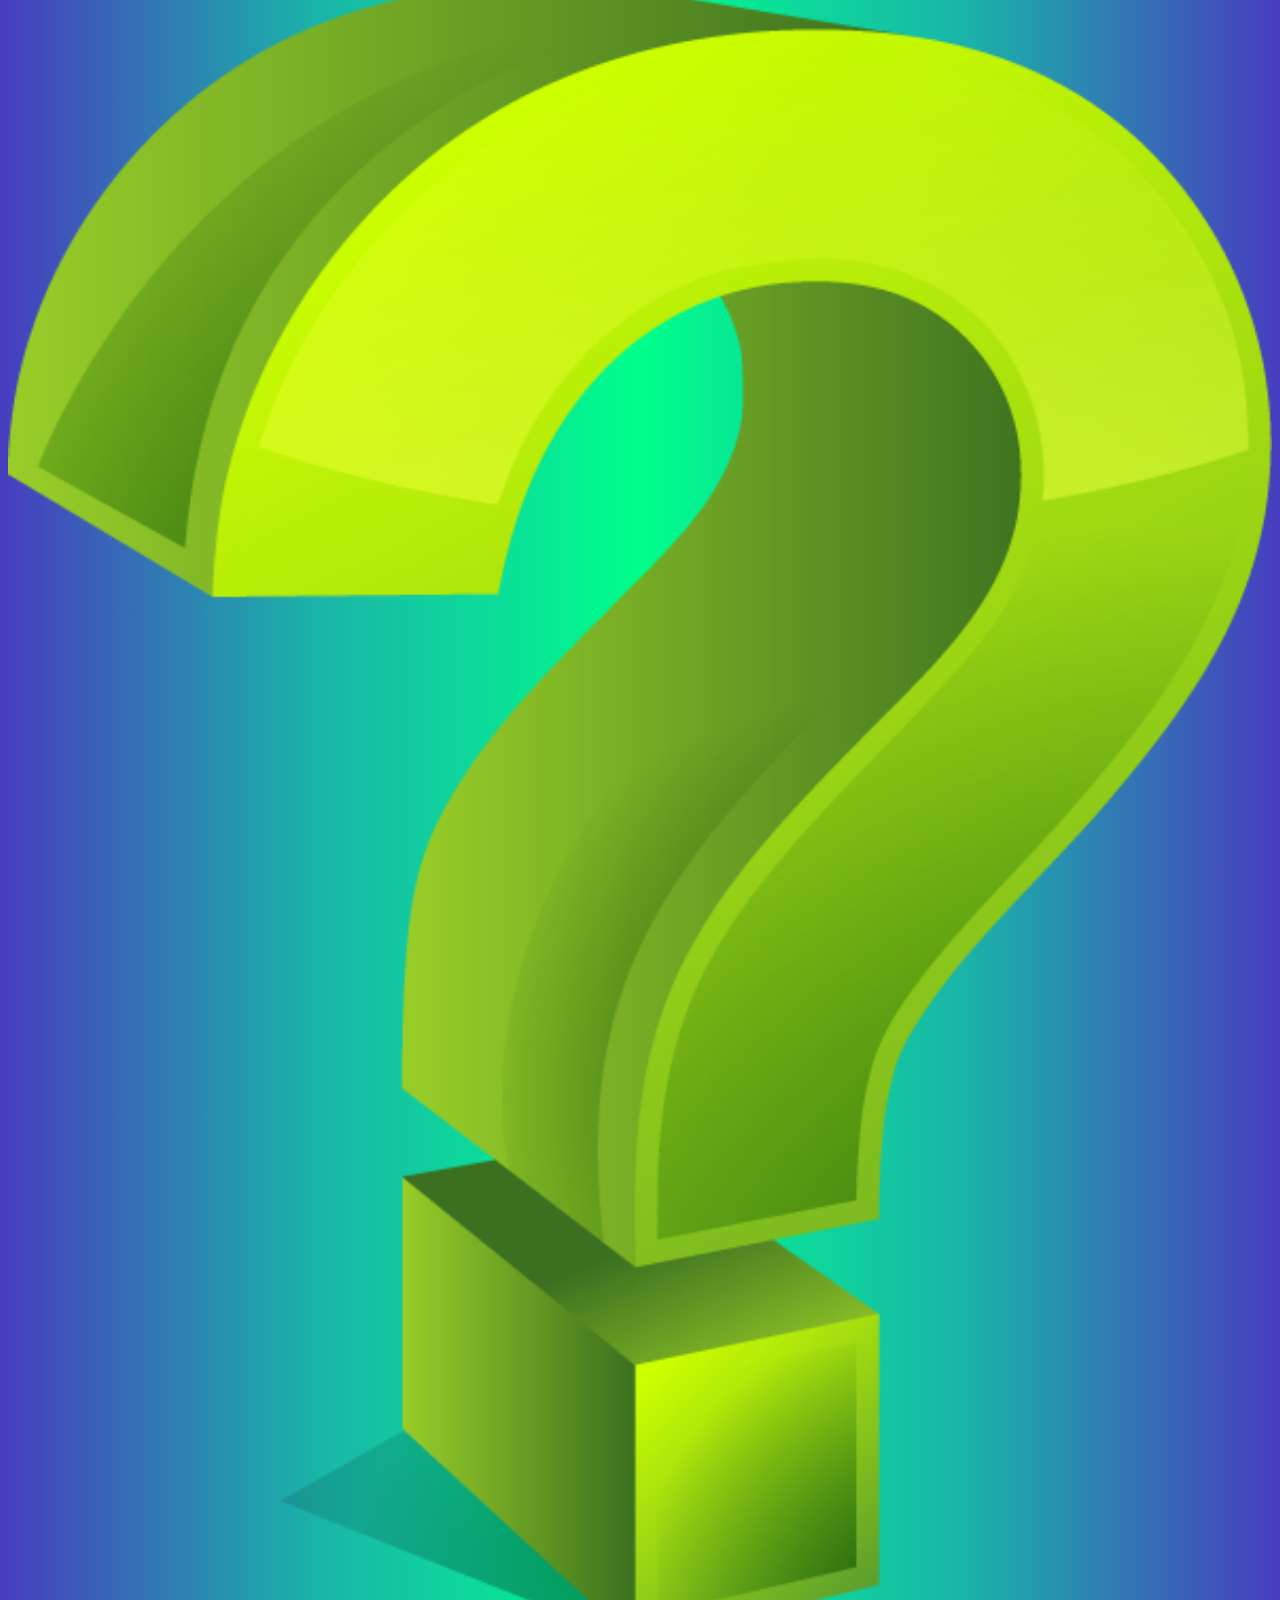
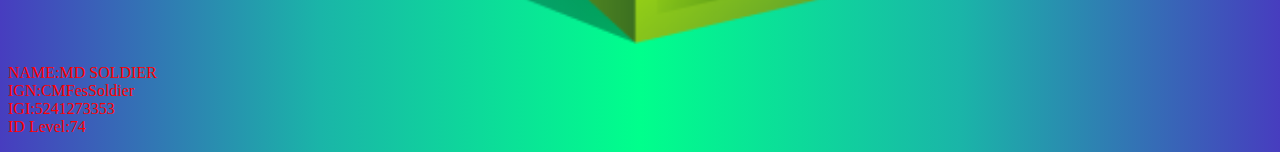
==== commit d1155a90: "ok" ====
--- a/index.html
+++ b/index.html
@@ -47,7 +47,7 @@
     <owner class="owner">
       <h4>OWNER</h4>
       <img src="CMF-DYNAMIC/img/who.png" alt="picter">
-      <p>NAME:MD oLDIER<br>IGN:CMFesSoldier<br>IGI:5241273353<br>ID Level:74</p>
+      <p>NAME:MD SOLDIER<br>IGN:CMFesSoldier<br>IGI:5241273353<br>ID Level:74</p>
     </owner>
   </div>
 </body>
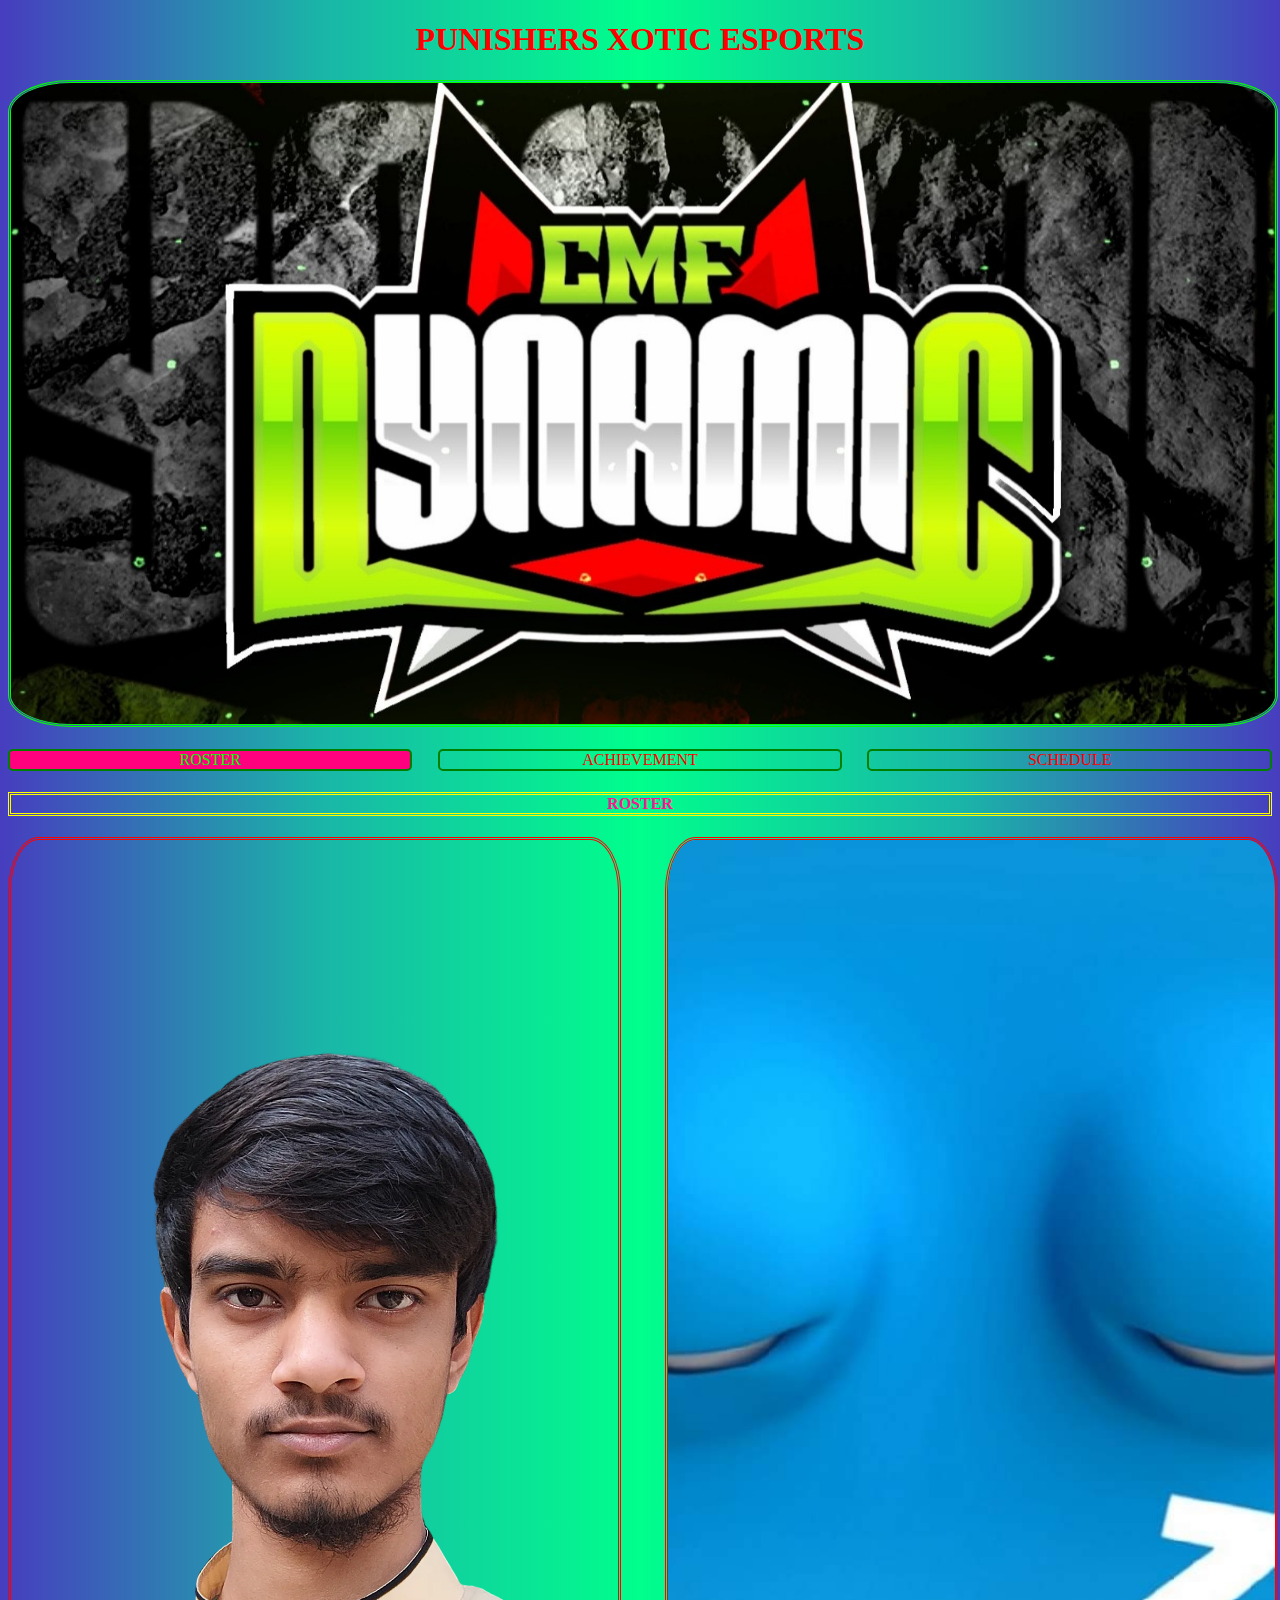
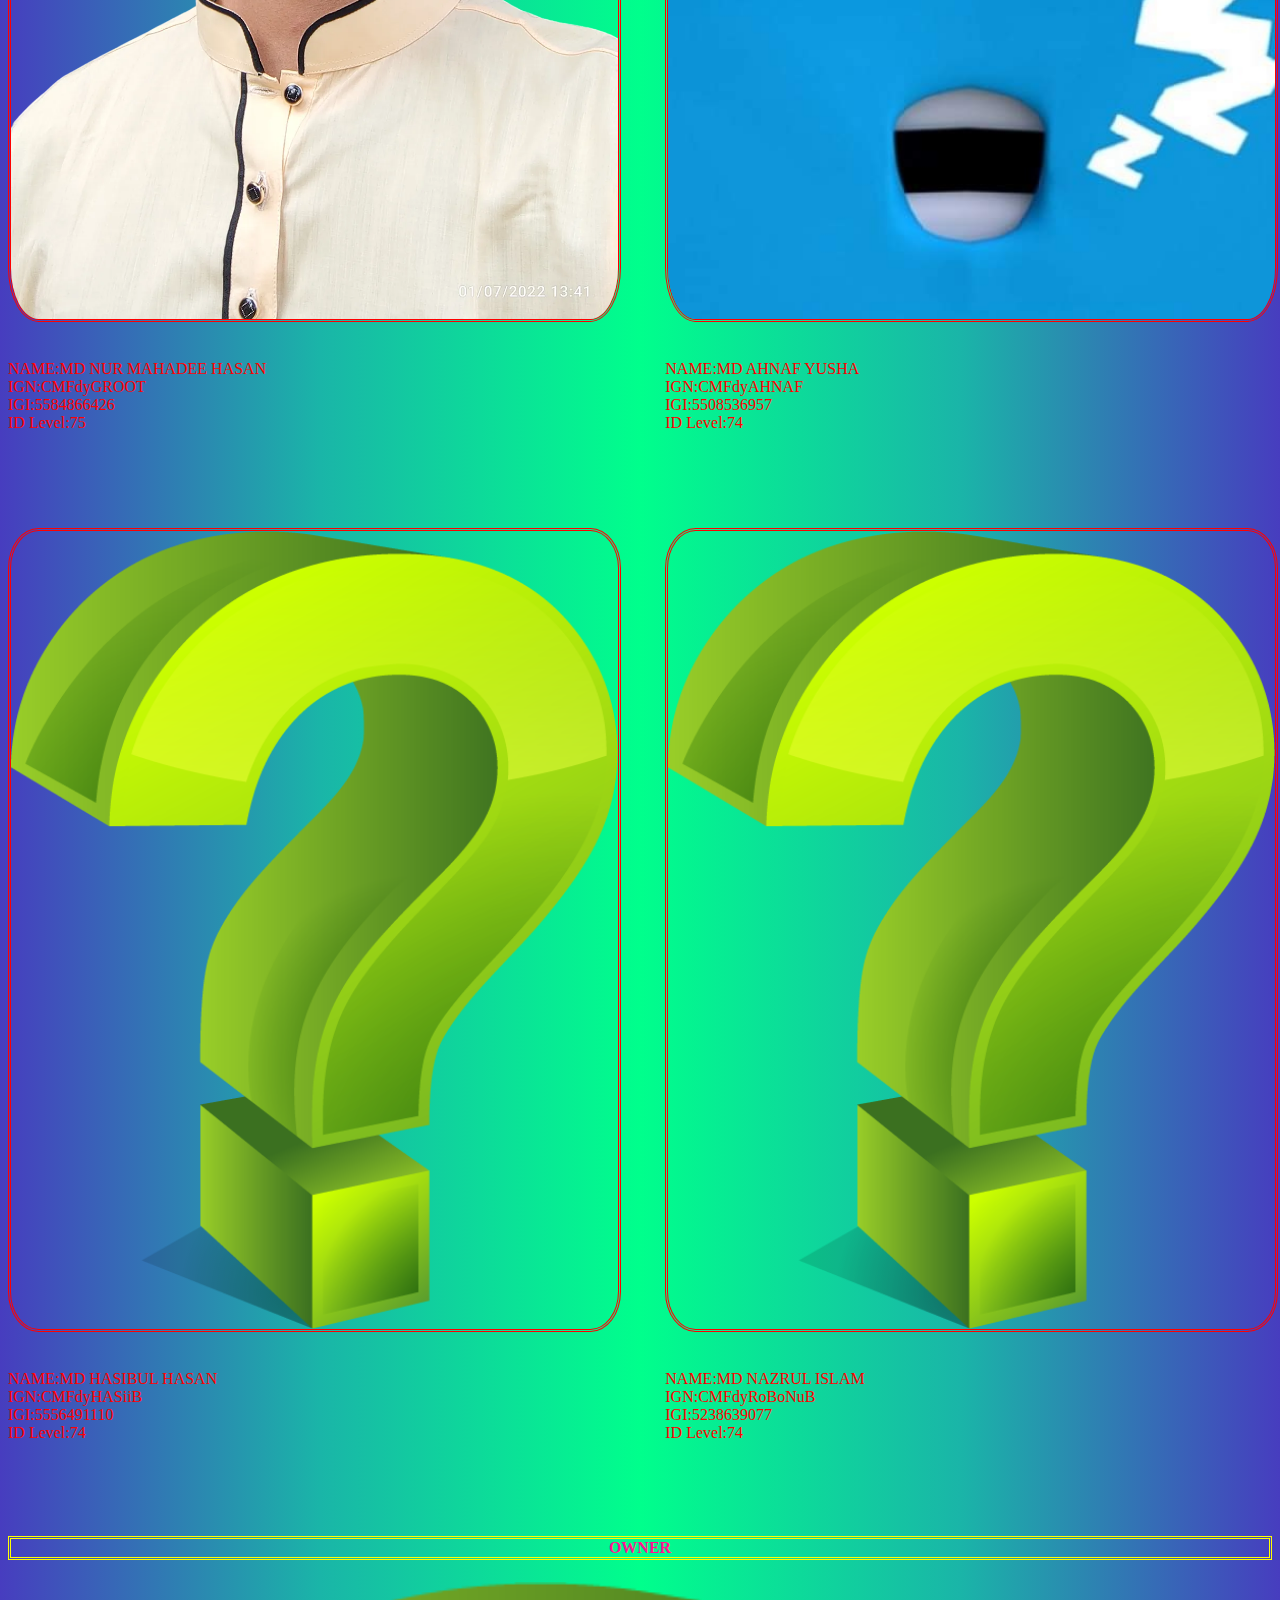
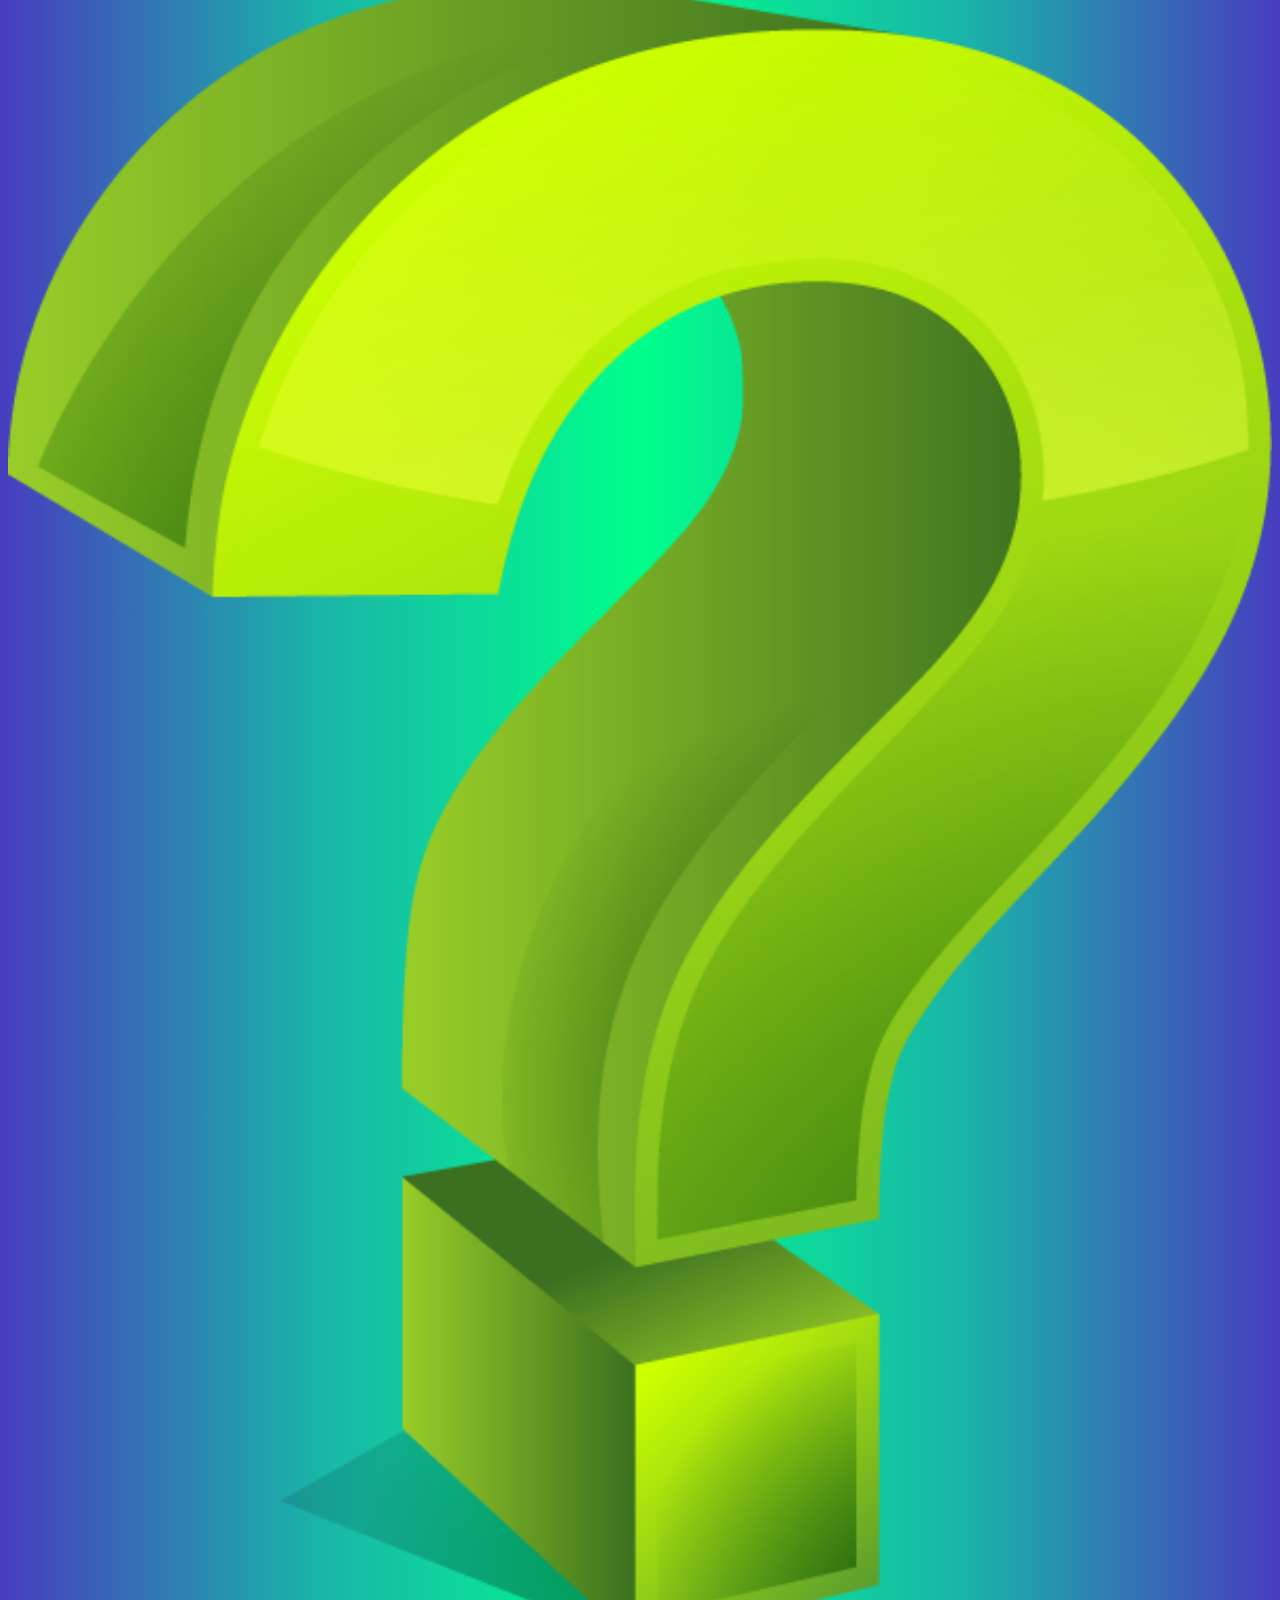
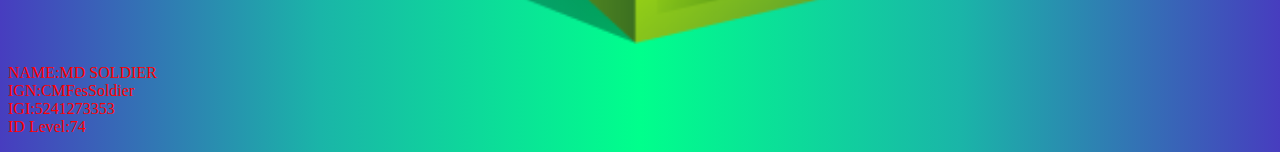
==== commit 9d3f1737: "kjh" ====
--- a/index.html
+++ b/index.html
@@ -3,14 +3,14 @@
 <head>
   <meta charset="UTF-8">
   <meta name="viewport" content="width=device-width, initial-scale=1">
-  <title>Coffin Maker Force</title>
-  <link rel="stylesheet" href="CMF-DYNAMIC/css/index.css">
+  <title>PUNISHERS XOTIC ESPORTS</title>
+  <link rel="stylesheet" href="PUNISHER-XOTIC/css/index.css">
 </head>
 
 <body>
-  <h1>COFFIN MAKER FORCE</h1>
+  <h1>PUNISHERS XOTIC ESPORTS</h1>
   <header1 class="header1">
-    <img src="CMF-DYNAMIC/img/dynamicimg1.jpg" alt="picture">
+    <img src="PUNISHER-XOTIC/img/dynamicimg1.jpg" alt="picture">
   </header1><br><br>
   <div class="header">
     <a href="index.html" id="nav1">ROSTER</a>
@@ -20,10 +20,10 @@
   <h4>ROSTER</h4>
   <div class="roster">
   <roster class="roster1">
-    <img src="CMF-DYNAMIC/img/CMFdyGROOT.png" alt="picture">
+    <img src="PUNISHER-XOTIC/img/CMFdyGROOT.png" alt="picture">
   </roster>
   <roster class="roster2">
-    <img src="CMF-DYNAMIC/img/CMFdyAHNAF2.png" alt="picture">
+    <img src="PUNISHER-XOTIC/img/CMFdyAHNAF2.png" alt="picture">
   </roster>
   <roster class="roster1n">
     <p>NAME:MD NUR MAHADEE HASAN<br>IGN:CMFdyGROOT<br>IGI:5584866426<br>ID Level:75</p>
@@ -32,10 +32,10 @@
     <p>NAME:MD AHNAF YUSHA<br>IGN:CMFdyAHNAF<br>IGI:5508536957<br>ID Level:74</p>
   </roster>
   <roster class="roster3">
-    <img src="CMF-DYNAMIC/img/who.png" alt="picture">
+    <img src="PUNISHER-XOTIC/img/who.png" alt="picture">
   </roster>
   <roster class="roster4">
-    <img src="CMF-DYNAMIC/img/who.png" alt="picture">
+    <img src="PUNISHER-XOTIC/img/who.png" alt="picture">
   </roster>
   <roster class="roster3n">
     <p>NAME:MD HASIBUL HASAN <br>IGN:CMFdyHASiiB<br>IGI:5556491110<br>ID Level:74</p>
@@ -46,7 +46,7 @@
   <div>
     <owner class="owner">
       <h4>OWNER</h4>
-      <img src="CMF-DYNAMIC/img/who.png" alt="picter">
+      <img src="PUNISHER-XOTIC/img/who.png" alt="picter">
       <p>NAME:MD SOLDIER<br>IGN:CMFesSoldier<br>IGI:5241273353<br>ID Level:74</p>
     </owner>
   </div>
--- a/PUNISHER-XOTIC/css/index.css
+++ b/PUNISHER-XOTIC/css/index.css
@@ -0,0 +1,156 @@
+body {
+  width: device-width;
+  height: auto;
+  background: linear-gradient(to right, #473DBF, #1AB5A8, #00FF8C, #1AB5A8, #473DBF);
+/*  background: linear-gradient(to right, #f6f1d3, #648880, #96E60C, #648880, #f6f1d3);*/
+}
+h1{
+  font-family: Luminari,fantasy;
+  text-align: center;
+  color:red;
+}
+.header1 img{
+  height: auto;
+  width: 100%;
+  border: double lime;
+  border-radius: 5%;
+}
+.header{
+  display: grid;
+  grid-template-columns: 32% 32% 32%;
+  grid-column-gap: 2%;
+  text-align: center;
+  width: device-width;
+}
+#nav1{
+  text-decoration: none;
+  color: lime;
+  border: solid 2px green;
+  border-radius: 5px;
+  background-color: #ff007e;
+}
+#nav2{
+  color: red;
+  text-decoration: none;
+  border:solid 2px green;
+  border-radius: 5px;
+}
+#nav3{
+  color: red;
+  text-decoration: none;
+  border:solid 2px green;
+  border-radius: 5px;
+}
+h4{
+  text-align: center;
+  color: deeppink;
+  border: double yellow;
+}
+.roster{
+  display: grid;
+  grid-template-columns: 48% 48%;
+  grid-gap: 4%;
+  width:device-width;
+}
+.roster1 img{
+  height: auto;
+  width: 100%;
+  border: double red;
+  border-radius: 5%;
+}
+.roster1n{
+  color:red;
+  margin-top:-20%;
+}
+@media only screen and (min-width: 800px) {
+        .roster1n {
+          margin-top: -10%;
+        }
+    }
+.roster2 img{
+  height: auto;
+  width: 100%;
+  border: double red;
+  border-radius: 5%;
+}
+.roster2n{
+  color:red;
+  margin-top: -20%;
+}
+@media only screen and (min-width: 800px) {
+        .roster2n {
+          margin-top: -10%;
+        }
+    }
+.roster3 img{
+  height: auto;
+  width: 100%;
+  border: double red;
+  border-radius: 5%;
+}
+.roster3n{
+  color:red;
+  margin-top: -20%;
+}
+@media only screen and (min-width: 800px) {
+  .roster3n {
+    margin-top: -10%;
+  }
+}
+.roster4 img{
+  height: auto;
+  width: 100%;
+  border: double red;
+  border-radius: 5%;
+}
+.roster4n{
+  color:red;
+  margin-top: -20%;
+}
+@media only screen and (min-width: 800px) {
+  .roster4n {
+    margin-top: -10%;
+  }
+}
+.roster5 img{
+  height: auto;
+  width: 100%;
+  border: double red;
+  border-radius: 5%;
+}
+.roster5n{
+  color:red;
+  margin-top: -20%;
+}
+@media only screen and (min-width: 800px) {
+  .roster5n {
+    margin-top: -10%;
+  }
+}
+.roster6 img{
+  height: auto;
+  width: 100%;
+  border: double red;
+  border-radius: 5%;
+}
+.roster6n{
+  color:red;
+  margin-top: -20%;
+}
+@media only screen and (min-width: 800px) {
+  .roster6n {
+    margin-top: -10%;
+  }
+}
+.owner h4{
+  text-align: center;
+  color: deeppink;
+  margin-top: 25%;
+}
+.owner img{
+  width: 100%;
+  height: auto;
+}
+.owner p{
+  color: red;
+}
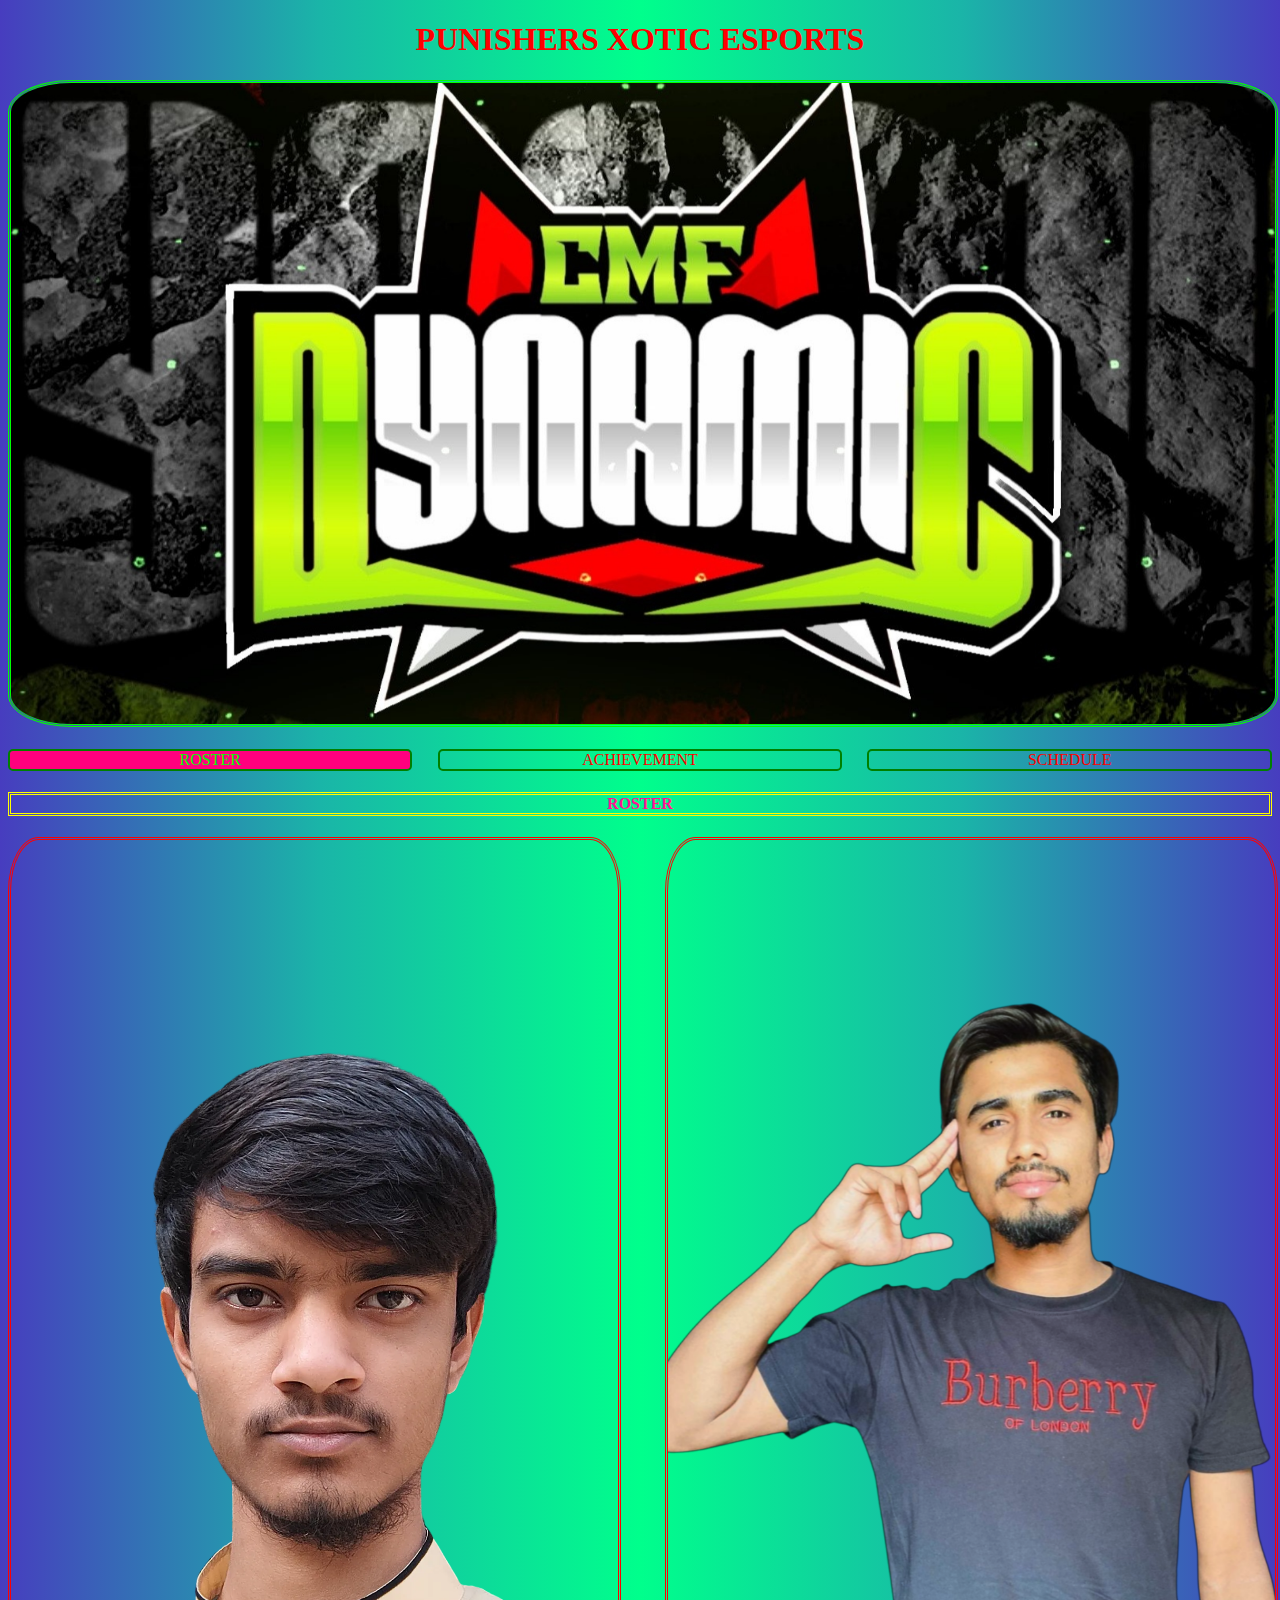
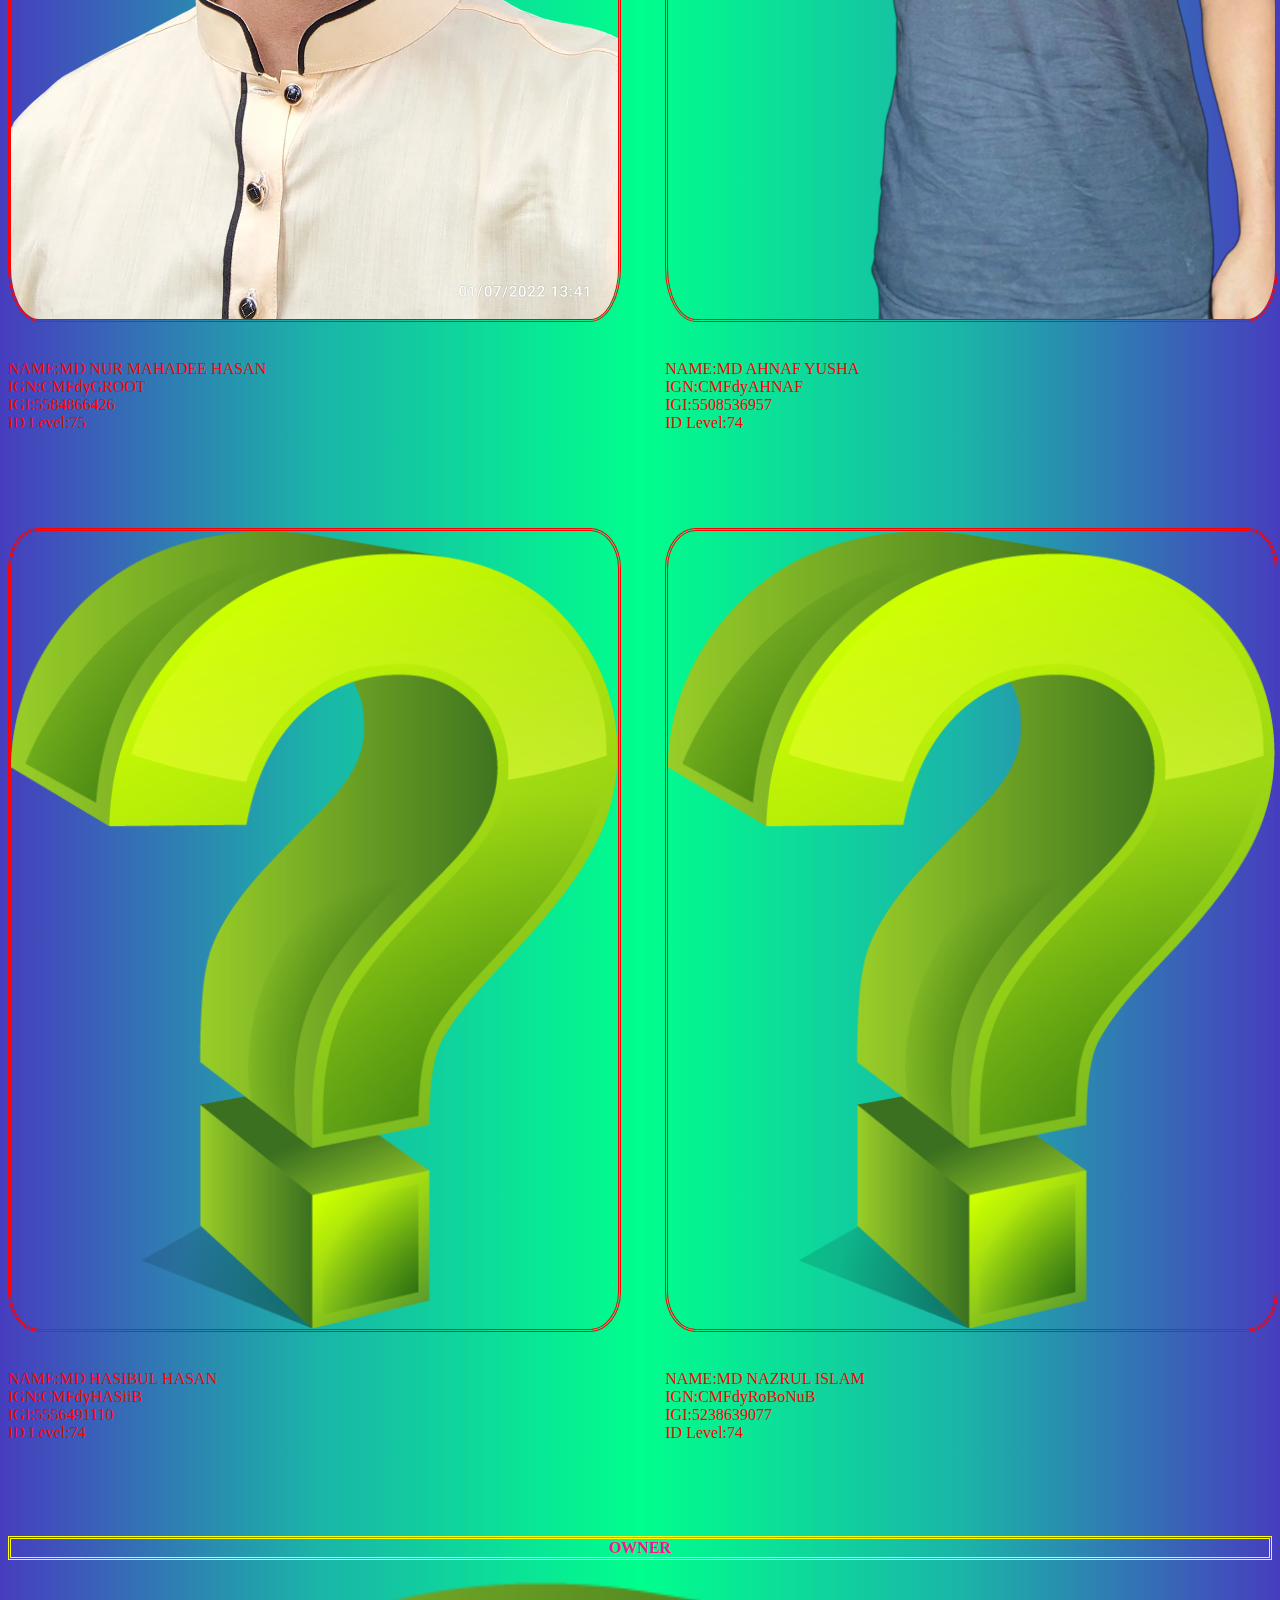
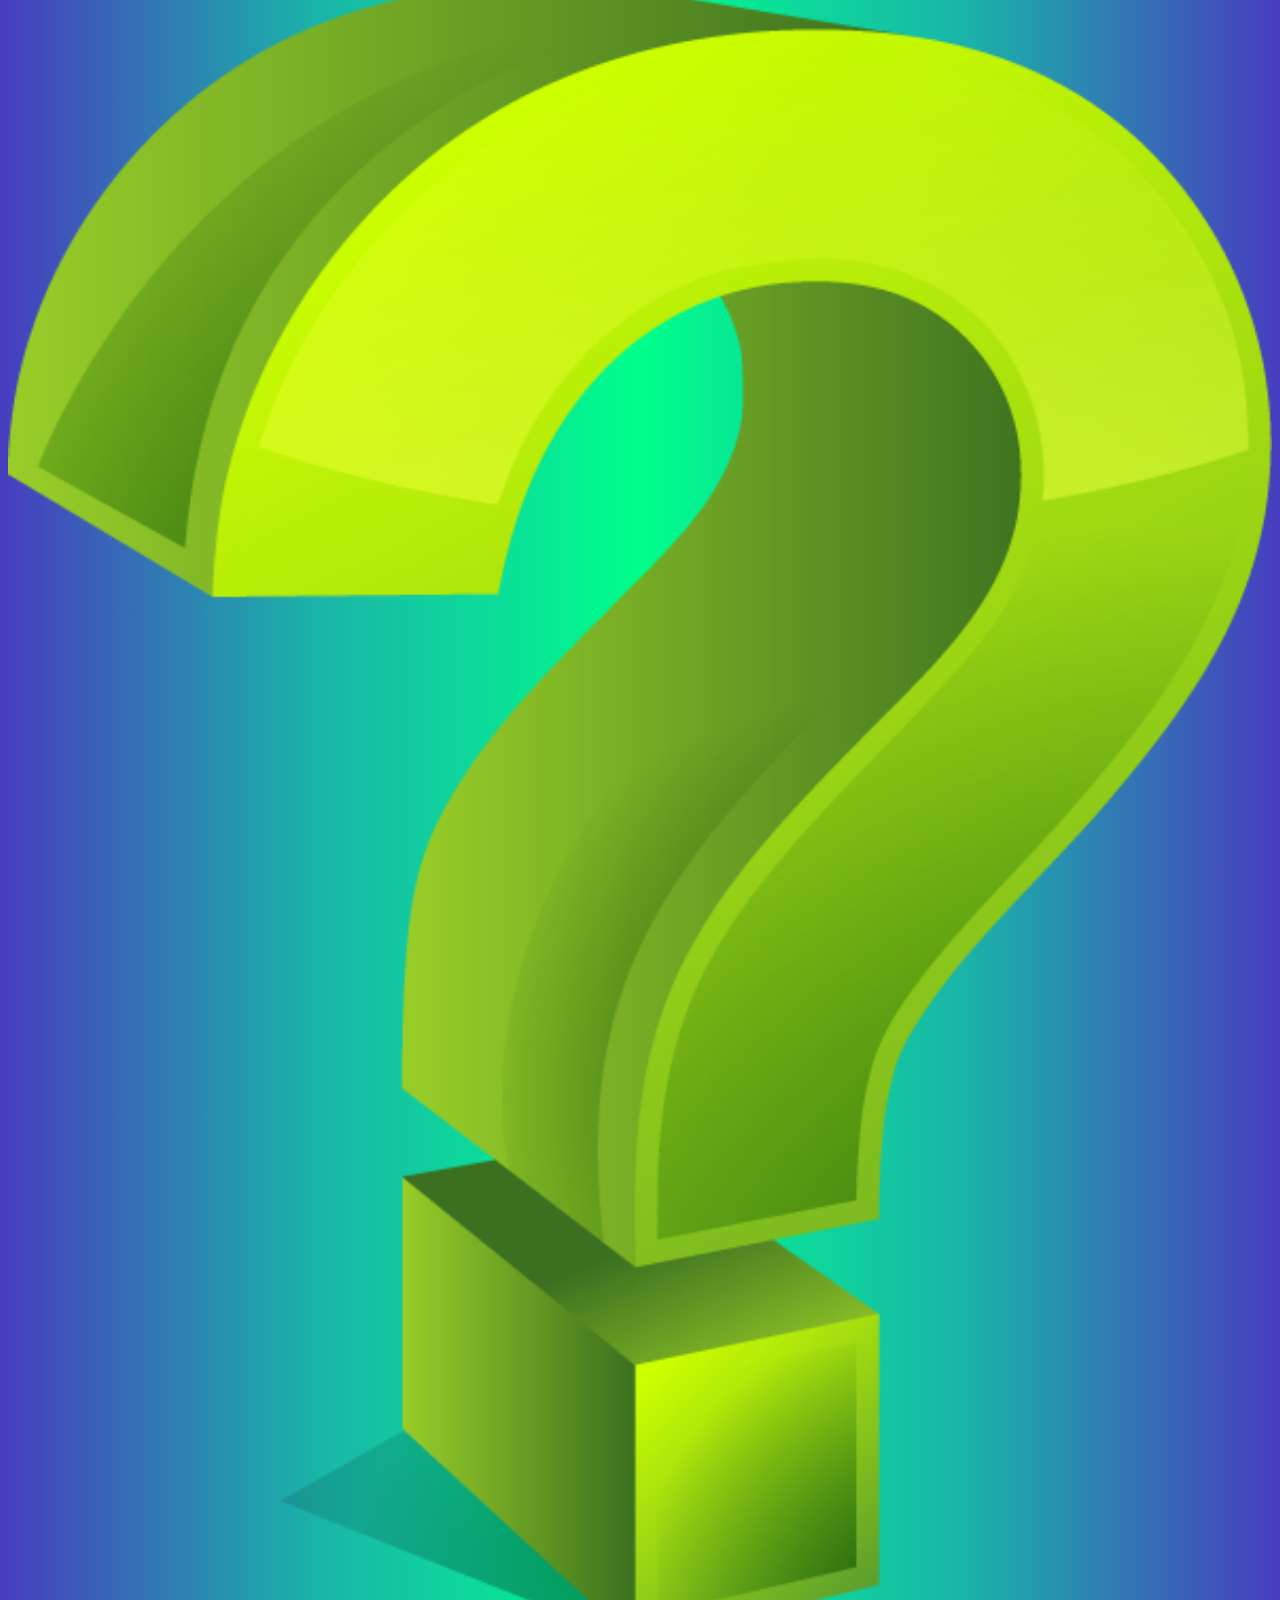
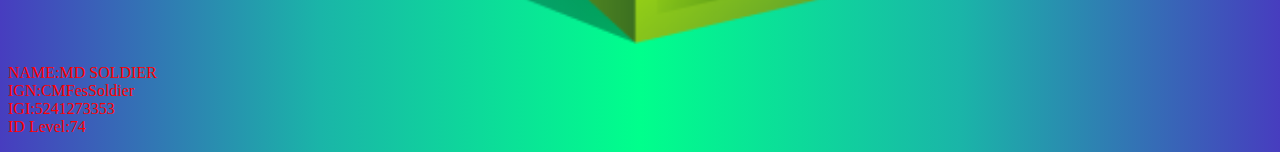
==== commit 75e7950b: "link" ====
--- a/index.html
+++ b/index.html
@@ -23,7 +23,7 @@
     <img src="PUNISHER-XOTIC/img/CMFdyGROOT.png" alt="picture">
   </roster>
   <roster class="roster2">
-    <img src="PUNISHER-XOTIC/img/CMFdyAHNAF2.png" alt="picture">
+    <img src="PUNISHER-XOTIC/img/PXesDEADDIL.png" alt="picture">
   </roster>
   <roster class="roster1n">
     <p>NAME:MD NUR MAHADEE HASAN<br>IGN:CMFdyGROOT<br>IGI:5584866426<br>ID Level:75</p>
